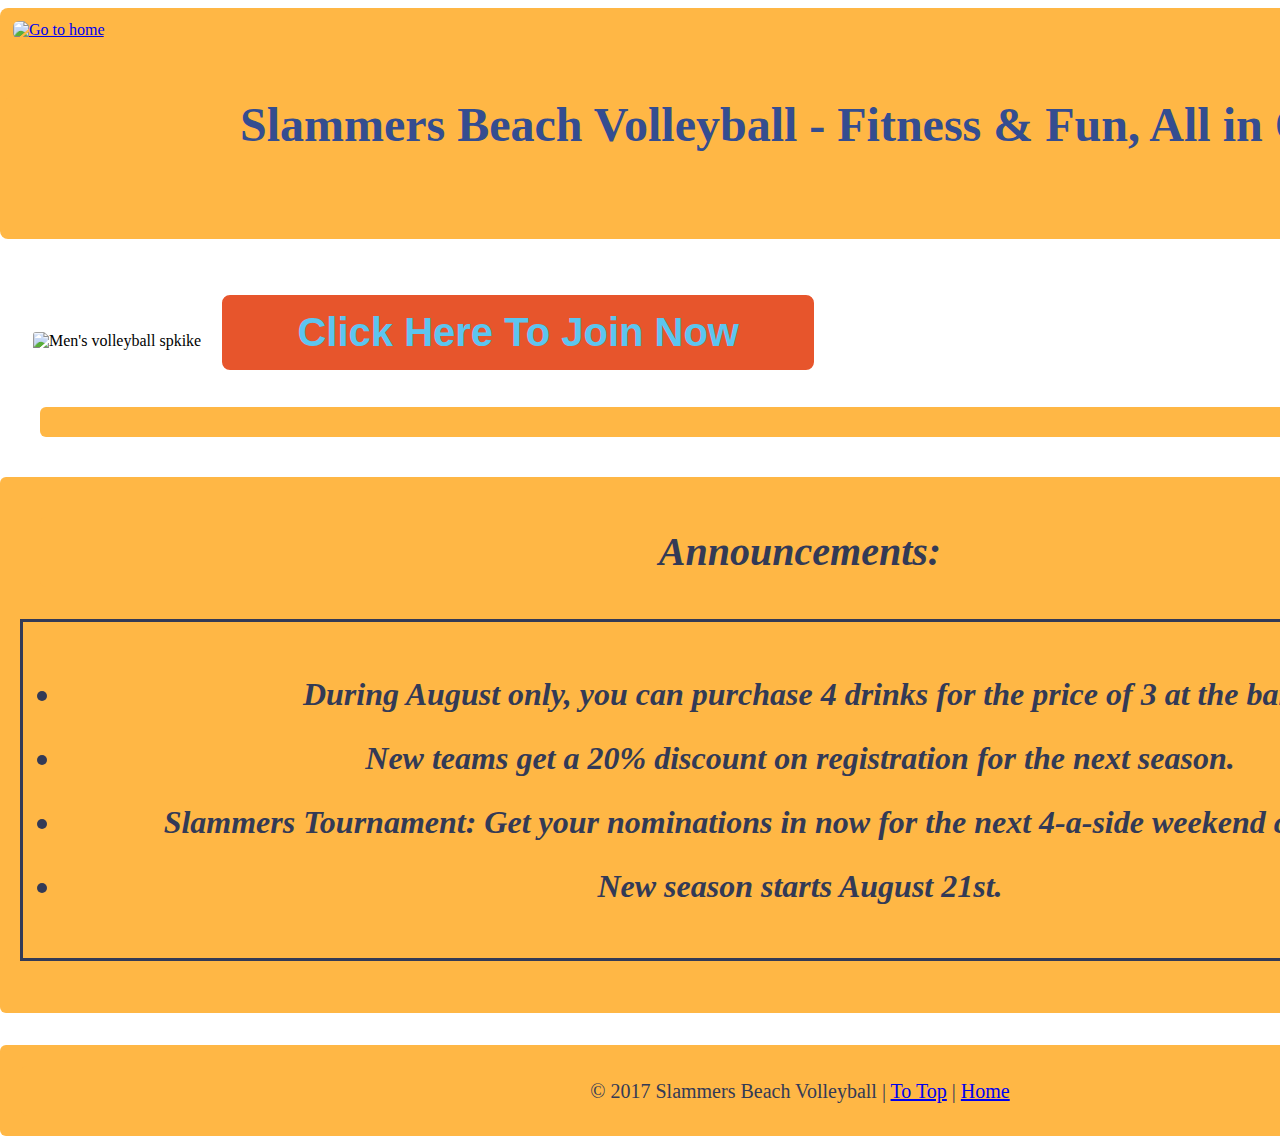
==== index.html @ 505a01a2 "Upadte files" ====
<!doctype html>
<html lang="en-AU">
<head>
	<title>Slammers Beach Volleyball - Home</title>
	<meta charset="utf-8">
	<link href="mainstyle.css" rel="stylesheet" type="text/css"/>
    <style> 
        input[type=text] {
            width: 130px;
            margin-top: 40px;
            margin-right: 40px;
            box-sizing:content-box;
            border: 2px solid white;
            border-radius: 6px;
            float: right;                   
            color: #344D90; 
            font-size: 14px;
            background-color: white;
            background-image: url('searchicon.png');
            background-position: 10px 10px; 
            background-repeat: no-repeat;
            padding: 12px 40px 12px 40px;
            -webkit-transition: width 0.4s ease-in-out;
            transition: width 0.4s ease-in-out;
        }
        input[type=text]:focus {
            width: 40%;
        }
    </style>
</head>
<body class="container">
    <div class="header">
        <form>
            <input type="text" name="search" placeholder="Search..">
        </form>
            <a href="index.html">  
            <img src= "images/vector_volleyball.jpg" width="" height="" alt="Go to home"/></a>
        <h1>Slammers Beach Volleyball - Fitness & Fun, All in One</h1>        
        <nav class="nav">
            <a href="index.html">Home</a> |
            <a href="joinus.html">Join Us</a> |
			<a href="aboutvolleyball.html">About Volleyball</a>
        </nav>
	</div>
    <div id="sand">
        <img src= "images/spike.jpg" class="homepage" width="" height=""  alt="Men's volleyball spkike"/>         
      	<button type="button" class="button">Click Here To Join Now</button>
        <p></p>
    </div>
    <div class="announcements">        
        <P>Announcements:</P>
  		<ul>
  			<li>During August only, you can purchase 4 drinks for the price of 3 at the bar.</li>
  			<li>New teams get a 20% discount on registration for the next season.</li>
  			<li>Slammers Tournament: Get your nominations in now for the next 4-a-side weekend competition.</li>
            <li>New season starts August 21st.</li>
  		</ul>
    </div>
    <div id="footer">
        <p>&copy; 2017 Slammers Beach Volleyball  | <a href="#" target="_self">To Top</a> | <a href="#">Home</a> </p>
    </div>
</body>
</html>
---- mainstyle.css ----
<<<<<<< HEAD

@charset "utf-8";
/* CSS Document for Training Zone */                                                       /* Inherited properties (main ones): color
                                                                                                                                font-family, fonr-size, font-style, font-variant, font-weight, font, letter-spacing, 
                                                                                                                                line-height, orphans, text-align, text-indent, text-transform */
/* universal selectors                                                                                                          list-style-image, list-style-position, list-style-type, list-style                             
* {
    margin: 0;      This has a radical effect on the entire layout!!!!!                                                         N.B. font-size is inherited differently!!!!!
    padding: 0;                                                                                                                      default font-size is 16px   
}                                                                                                                                                                                                                             */                                                                                                                                 /*  p { font-size: 80%; } means the p element is 80% of 16 = 12.8px
/* body styles                                                                                                                         The calculated value of font-size is inherited , not the value itself  
This will remove any default margins and/or padding in browser.                                                                        i.e. 12.8px is inherited NOT 80%!!! 
*/
body {
    margin: 0;
    padding: 0;                                             /* ALWAYS set the font-size & font-family in body first!!!!! */
    font-family: lato, arial, helvetica, sans-serif;               /* font-size & font-family are inherited by ALL descendents */
    font-size: 90%; 
    background-image: url("images/sand.jpg");    
    background-color: #cccccc;                              /* This is more efficient than repeating font-size & font-family */    
}                                                           /* for all descendents; BUT this can be overidden for any element by
/* nav styles */                                            /* specifying a different font-size & font-family for that element */ 
nav {
    padding: 2em 2em;                                       /* padding of 2em top & bottom and 2em left & right */
    color: #344D90;
    background: #FFB745;    
    text-align: right;
    border-top-left-radius: 0px;
    border-top-right-radius: 0px;
    border-bottom-left-radius: 6px;
    border-bottom-right-radius: 6px;
    }
nav ul li {
    display:inline;
    margin-right: 5em;
}
nav a {
    color: #344D90;
    background: #FFB745;
    text-decoration: none;
    padding: 5px;
    width: 30em;
    margin-right: auto;
    margin-left: auto;
    border-radius: 4px;
}
nav a:visited {                                             /* looks for any "a' element that has been clicked on by the user */
    color: #E7552C;
} 
nav a:focus {
    color: black
}
nav a:hover {
    color: white;
}
nav a:active {
    color: deepskyblue
}
/* link pseudo class selectors
These are written in the following order:
a:link
a:visited
a:focus
a:hover
a:active    
*/
a:link {
                                                        /* looks for any "a' element that is a 'link' i.e. href values */
}
a:visited {                                             /* looks for any "a' element that has been clicked on by the user */
     
}
a:focus {                                               /* styles any element in focus i.e. user has tabbed to that element; important for keyboard users!!! */
   
}
a:hover {                                               /* styles any element that user has rolled over with mouse */
    
}                                    
a:active {                                              /* styles any element usually an 'a' element that has JUST been clicked on by the user */
                                       
}
/* heading styles */
h1 {
    display: inline-block;
    margin: 0;   
    font-size: 3em;
    text-align: center;
    color: #344D90;
    background: #FFB745;
    font-weight: bold;
    width: 100%; 
    border-top-left-radius: 6px;
    border-top-right-radius: 6px;
    border-bottom-left-radius: 0px;
    border-bottom-right-radius: 0px;
}
h2 {
    font-size: 3em;
    text-align: center;
    color: #344D90;
	background: #E7552C;
    font-weight: bold;
	width: 60%;
	float: inherit;		
    padding: 5px;
    border-radius: 6px;
}
h4 {
	font-size: 1.5em;
    text-align: center;
    color: #344D90;
	background: #E7552C;
	width: 18%;	
	padding: 10px;
    margin: 20px;
	border-radius: 6px;
}
/* unordered list styles */
ul {
    border: 3px solid;
    color: #333A56;
    font-weight: 700;
    font-style: italic;
    line-height: 2em;
    padding: 40px;
    }
/* paragraph styles */
p {
   line-height: 1em;
   font-size: 1.25em;
   color: #333A56;
   background: #FFB745; 	
   padding: 15px;
   margin: 20px;
   border-radius: 6px;
   	
}
/* class selectors */           

.container {
    width: 100em;
    margin-left: auto;          /* This centres the container in the viewport */
	margin-right: auto; 
}   
.main {
    display:inline-block;
	font-size: 2em;
    color: #344D90;     
    text-align: center;
	border-radius: 8px;
    padding: 5px;
    margin-bottom: 2em:
}
.header {
    margin-bottom: 2em;    
    background: #FFB745; 
    text-align: left;
    border-radius: 8px;
    padding: 5px;
}
.announcements {
    color: #344D90;
    background: #FFB745;
    font-size: 200%;
    font-weight: 900;
    font-style: italic;
    text-align: center;
    line-height: 1.5em;
    padding: 20px;
    align-items: left;
    margin-bottom: 1em;
    border-radius: 6px;
}
#sand {
  border: none;
  padding: 20px;
  background-image: url("images/sand.jpg");
  border-radius: 6px;  
  }
.homepage {
  display:inline-block;
  padding:5px;
  max-width:360px;
  max-height:240px;
  border-radius: 8px;
  margin-bottom: 2em;
}
.button {
    color: #5CC5EF;
    background-color: #E7552C;
    border: 4px solid white;
    padding: 15px 32px;
    text-align: center;
    align-items: center;
    text-decoration: none;
    display: inline-block;
    font-size: 40px;
    font-weight: 800;
    width: 600px;
    border-radius: 12px;
}
.button {
    -webkit-transition-duration: 0.4s; 
    transition-duration: 0.4s;
}
.button:hover {
    background-color: white; 
    color: #333A56;
}
.button:active {
  background-color: steelblue;
  box-shadow: 0 5px #666;
  transform: translateY(8px);
}
.contactlist {
    color: #344D90;
    background: #E8E8E8;
    font-size: 110%;
    font-weight: 900;
    font-style: italic;
    text-align: left;
    line-height: 2em;
    padding: 10px;
    width: 600px;
    margin-left: auto;
    margin-right: auto;
    border-radius: 8px;
}     
img {
  margin: 0.5em;
  border-radius: 6px;
}    
/* id styles */
#footer {
    color: #344D90;
    background: #FFB745;
    font-size: 1em;
    text-align: center;
    align-items: center;   
    padding: 0.5px;
    border-radius: 6px;
}

/* adjacent sibling selector
h1 + h2 {                     Only affects h2 that comes directly after h1
    margin-top: 2em; 

}
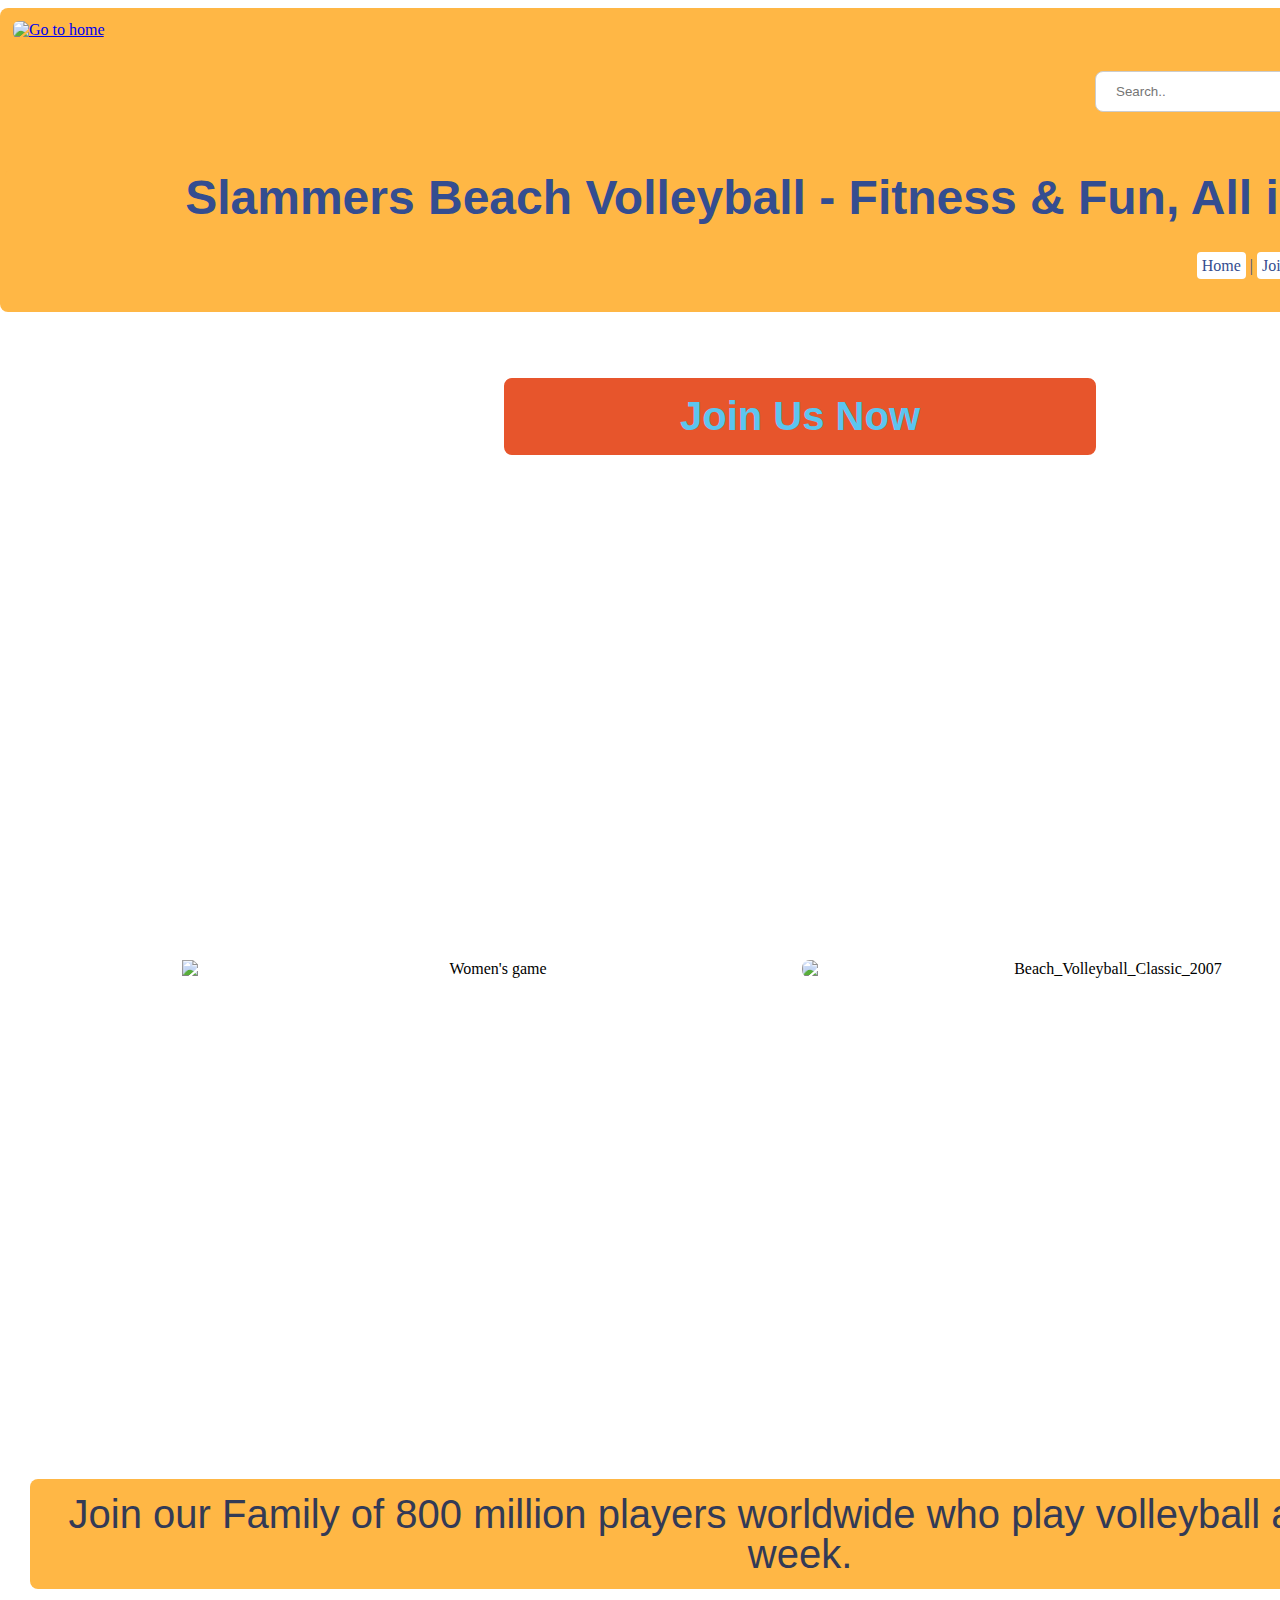
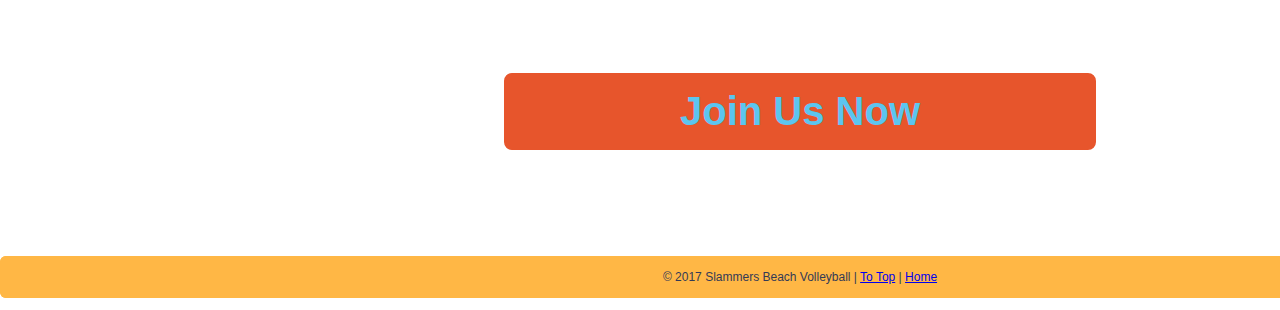
==== commit 9b0dfd9f: "Update files plus add new HTML file" ====
--- a/index.html
+++ b/index.html
@@ -4,29 +4,6 @@
 	<title>Slammers Beach Volleyball - Home</title>
 	<meta charset="utf-8">
 	<link href="mainstyle.css" rel="stylesheet" type="text/css"/>
-    <style> 
-        input[type=text] {
-            width: 130px;
-            margin-top: 40px;
-            margin-right: 40px;
-            box-sizing:content-box;
-            border: 2px solid white;
-            border-radius: 6px;
-            float: right;                   
-            color: #344D90; 
-            font-size: 14px;
-            background-color: white;
-            background-image: url('searchicon.png');
-            background-position: 10px 10px; 
-            background-repeat: no-repeat;
-            padding: 12px 40px 12px 40px;
-            -webkit-transition: width 0.4s ease-in-out;
-            transition: width 0.4s ease-in-out;
-        }
-        input[type=text]:focus {
-            width: 40%;
-        }
-    </style>
 </head>
 <body class="container">
     <div class="header">
@@ -34,28 +11,25 @@
             <input type="text" name="search" placeholder="Search..">
         </form>
             <a href="index.html">  
-            <img src= "images/vector_volleyball.jpg" width="" height="" alt="Go to home"/></a>
+            <img src= "images/vector_volleyball.jpg" class="imageHeader" width="" height="" alt="Go to home"/></a>
         <h1>Slammers Beach Volleyball - Fitness & Fun, All in One</h1>        
         <nav class="nav">
             <a href="index.html">Home</a> |
             <a href="joinus.html">Join Us</a> |
+            <a href="whocanplay.html">Who can play?</a> |
+            
 			<a href="aboutvolleyball.html">About Volleyball</a>
         </nav>
 	</div>
-    <div id="sand">
-        <img src= "images/spike.jpg" class="homepage" width="" height=""  alt="Men's volleyball spkike"/>         
-      	<button type="button" class="button">Click Here To Join Now</button>
-        <p></p>
+    <div class="sandBackground">
+        <button type="button" class="button">Join Us Now</button>
+        <img src= "images/game.jpg " class="imageHomepage" width="450" height="675" alt="Women's game"/>
+        <img src= "images/600px-Beach_Volleyball_Classic_2007_(1444259070).jpg " class="imageHomepage" width="" height="" alt="Beach_Volleyball_Classic_2007"/>
+        <p class="homepage">Join our Family of 800 million players worldwide who play volleyball at least once a week.</p>
+
+        <button type="button" class="button">Join Us Now</button>
     </div>
-    <div class="announcements">        
-        <P>Announcements:</P>
-  		<ul>
-  			<li>During August only, you can purchase 4 drinks for the price of 3 at the bar.</li>
-  			<li>New teams get a 20% discount on registration for the next season.</li>
-  			<li>Slammers Tournament: Get your nominations in now for the next 4-a-side weekend competition.</li>
-            <li>New season starts August 21st.</li>
-  		</ul>
-    </div>
+
     <div id="footer">
         <p>&copy; 2017 Slammers Beach Volleyball  | <a href="#" target="_self">To Top</a> | <a href="#">Home</a> </p>
     </div>
--- a/mainstyle.css
+++ b/mainstyle.css
@@ -24,10 +24,10 @@
 nav {
     padding: 2em 2em;                                       /* padding of 2em top & bottom and 2em left & right */
     color: #344D90;
-    background: #FFB745;    
+    background: #FFB745;
     text-align: right;
-    border-top-left-radius: 0px;
-    border-top-right-radius: 0px;
+    border-top-left-radius: 0;
+    border-top-right-radius: 0;
     border-bottom-left-radius: 6px;
     border-bottom-right-radius: 6px;
     }
@@ -37,7 +37,7 @@
 }
 nav a {
     color: #344D90;
-    background: #FFB745;
+    background: white;
     text-decoration: none;
     padding: 5px;
     width: 30em;
@@ -52,39 +52,17 @@
     color: black
 }
 nav a:hover {
-    color: white;
+    color: #344D90;
 }
 nav a:active {
     color: deepskyblue
 }
-/* link pseudo class selectors
-These are written in the following order:
-a:link
-a:visited
-a:focus
-a:hover
-a:active    
-*/
-a:link {
-                                                        /* looks for any "a' element that is a 'link' i.e. href values */
-}
-a:visited {                                             /* looks for any "a' element that has been clicked on by the user */
-     
-}
-a:focus {                                               /* styles any element in focus i.e. user has tabbed to that element; important for keyboard users!!! */
-   
-}
-a:hover {                                               /* styles any element that user has rolled over with mouse */
-    
-}                                    
-a:active {                                              /* styles any element usually an 'a' element that has JUST been clicked on by the user */
-                                       
-}
 /* heading styles */
 h1 {
     display: inline-block;
     margin: 0;   
     font-size: 3em;
+    font-family: lato, arial, helvetica, sans-serif;
     text-align: center;
     color: #344D90;
     background: #FFB745;
@@ -92,12 +70,15 @@
     width: 100%; 
     border-top-left-radius: 6px;
     border-top-right-radius: 6px;
-    border-bottom-left-radius: 0px;
-    border-bottom-right-radius: 0px;
+    border-bottom-left-radius: 0;
+    border-bottom-right-radius: 0;
 }
 h2 {
+    display: inline-block;
     font-size: 3em;
-    text-align: center;
+    font-family: lato, arial, helvetica, sans-serif;
+    text-align: center;
+    align-items: center;
     color: #344D90;
 	background: #E7552C;
     font-weight: bold;
@@ -106,8 +87,20 @@
     padding: 5px;
     border-radius: 6px;
 }
+h3 {
+    font-size: 2em;
+    font-family: lato, arial, helvetica, sans-serif;
+    text-align: center;
+    color: #FFB745;
+    background: #344D90;
+    font-weight: bold;
+    width: 60%;
+    padding: 5px;
+    border-radius: 6px;
+}
 h4 {
 	font-size: 1.5em;
+    font-family: lato, arial, helvetica, sans-serif;
     text-align: center;
     color: #344D90;
 	background: #E7552C;
@@ -118,24 +111,27 @@
 }
 /* unordered list styles */
 ul {
-    border: 3px solid;
+    border: 6px solid;
     color: #333A56;
-    font-weight: 700;
+    font-weight: 800;
     font-style: italic;
-    line-height: 2em;
+    line-height: 1.5em;
     padding: 40px;
     }
 /* paragraph styles */
 p {
-   line-height: 1em;
-   font-size: 1.25em;
-   color: #333A56;
-   background: #FFB745; 	
-   padding: 15px;
-   margin: 20px;
-   border-radius: 6px;
-   	
-}
+    display: block;
+    align-items: center;
+    line-height: 1em;
+    font-size: 1.25em;
+    font-family: lato, arial, helvetica, sans-serif;
+    color: #333A56;
+    background: #FFB745;
+    padding: 15px;
+    margin-left: auto;
+    margin-right: auto;
+    border-radius: 6px;
+   	}
 /* class selectors */           
 
 .container {
@@ -148,9 +144,10 @@
 	font-size: 2em;
     color: #344D90;     
     text-align: center;
+    align-content: center;
 	border-radius: 8px;
     padding: 5px;
-    margin-bottom: 2em:
+    margin-bottom: 2em;
 }
 .header {
     margin-bottom: 2em;    
@@ -159,42 +156,132 @@
     border-radius: 8px;
     padding: 5px;
 }
+.imageHeader {
+    width: 150px;
+    height: 100px;
+    border-radius: 6px;
+}
 .announcements {
     color: #344D90;
     background: #FFB745;
     font-size: 200%;
     font-weight: 900;
     font-style: italic;
-    text-align: center;
-    line-height: 1.5em;
+    font-family: lato, arial, helvetica, sans-serif;
+    text-align: left;
+    line-height: 1em;
     padding: 20px;
     align-items: left;
+    margin-top: 1em;
     margin-bottom: 1em;
-    border-radius: 6px;
-}
-#sand {
-  border: none;
-  padding: 20px;
-  background-image: url("images/sand.jpg");
-  border-radius: 6px;  
+    border-radius: 12px;
+}
+.imageAboutVolleyball {
+    display: inline-block;
+    align-content: center;
+    border-radius: 6px;
+    margin-left: auto;
+    margin-right: auto;
+}
+.sandBackground {
+    display: block;
+    border: none;
+    padding: 30px;
+    text-align: center;
+    background-image: url("images/sand.jpg");
+    border-radius: 12px;
+    margin-bottom: 2em;
   }
+.imageHomepage {
+    display: inline-block;
+    width: 40%;
+    height: 40%;
+    border-radius: 8px;
+    margin-left: auto;
+    margin-right: auto;
+}
+.netBackground {
+    display: block;
+    border: 40px;
+    padding: 30px;
+    align-content: center;
+    background-image: url("images/beachNet.jpg");
+    border-radius: 12px;
+    margin-bottom: 2em;
+}
 .homepage {
-  display:inline-block;
-  padding:5px;
-  max-width:360px;
-  max-height:240px;
-  border-radius: 8px;
-  margin-bottom: 2em;
+    font-size: 2.5em;
+    margin-left: auto;
+    margin-right: auto;
+    text-align: center;
+    border-radius: 8px;
+    margin-bottom: 2em;
+}
+form {
+    width:500px;
+    margin:50px auto;
+    float: right;
+}
+.search {
+    padding:8px 15px;
+    background:rgba(50, 50, 50, 0.2);
+    border:0px solid #dbdbdb;
 }
 .button {
+
+    padding:6px 15px;
+    left:-8px;
+    border:2px solid #207cca;
+    background-color:#207cca;
+    color:#fafafa;
+}
+.button:hover  {
+    background-color:#fafafa;
+    color:#207cca;
+}
+input[type=text], select {
+    width: 40%;
+    padding: 12px 20px;
+    margin: 8px 0;
+    display: inline-block;
+    border: 1px solid #ccc;
+    border-radius: 8px;
+    box-sizing: border-box;
+}
+input[type=submit] {
+    width: 100%;
+    background-color: #5CC5EF;
+    color: white;
+    padding: 14px 20px;
+    margin: 8px 0;
+    border: none;
+    border-radius: 4px;
+    cursor: pointer;
+}
+input[type=submit]:hover {
+    background-color: #344D90;
+}
+.form {
+    margin-bottom: 2em;
+    color: #E7552C;
+    background: #E7552C;
+    text-align: left;
+    border-radius: 8px;
+    padding: 5px;
+    width: 40%;'
+}
+.button {
+    display: block;
+    margin-left: auto;
+    margin-right: auto;
+    margin-bottom: 1em;
     color: #5CC5EF;
     background-color: #E7552C;
     border: 4px solid white;
-    padding: 15px 32px;
+    padding: 16px 32px;
     text-align: center;
     align-items: center;
     text-decoration: none;
-    display: inline-block;
     font-size: 40px;
     font-weight: 800;
     width: 600px;
@@ -228,17 +315,18 @@
     border-radius: 8px;
 }     
 img {
-  margin: 0.5em;
-  border-radius: 6px;
+    margin: 0.5em;
+    border-radius: 6px;
+    align-content: center;
+
 }    
 /* id styles */
 #footer {
     color: #344D90;
     background: #FFB745;
-    font-size: 1em;
-    text-align: center;
-    align-items: center;   
-    padding: 0.5px;
+    font-size: 0.6em;
+    text-align: center;
+    align-items: center;
     border-radius: 6px;
 }
 
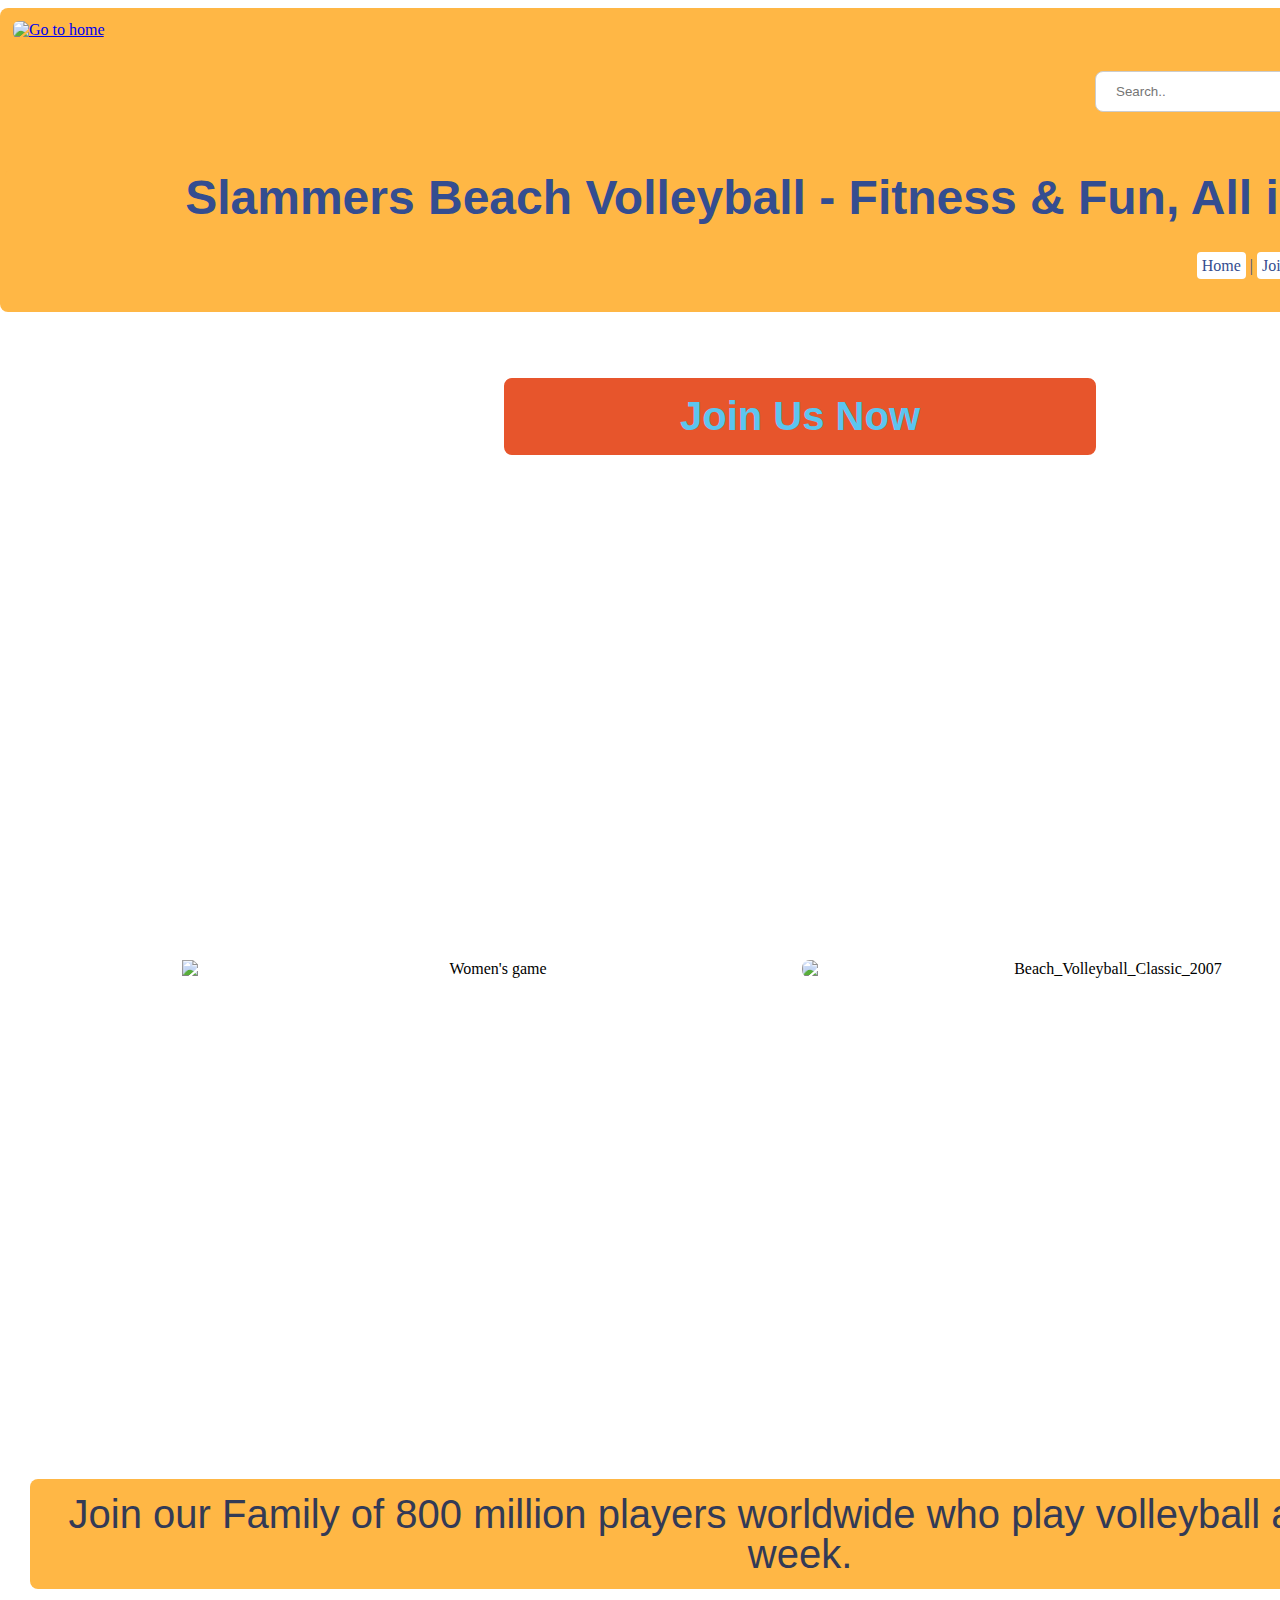
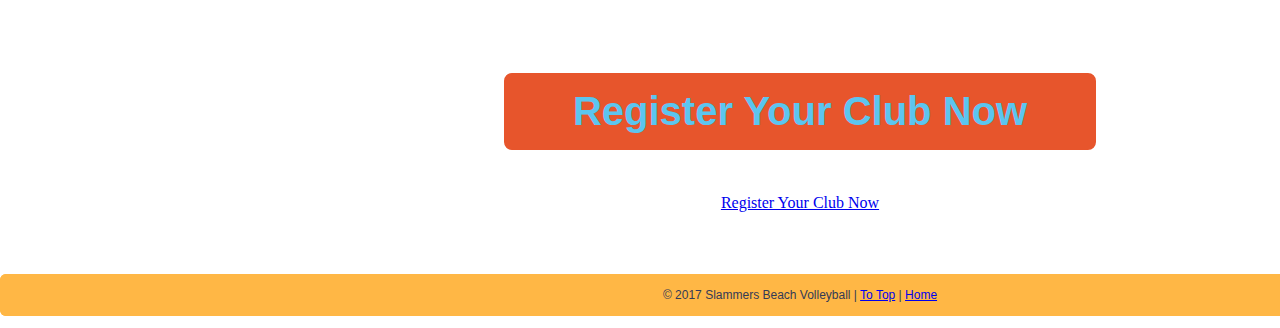
==== commit 6035327d: "Update files; add form to joinus.hml" ====
--- a/index.html
+++ b/index.html
@@ -17,7 +17,7 @@
             <a href="index.html">Home</a> |
             <a href="joinus.html">Join Us</a> |
             <a href="whocanplay.html">Who can play?</a> |
-            
+
 			<a href="aboutvolleyball.html">About Volleyball</a>
         </nav>
 	</div>
@@ -27,11 +27,12 @@
         <img src= "images/600px-Beach_Volleyball_Classic_2007_(1444259070).jpg " class="imageHomepage" width="" height="" alt="Beach_Volleyball_Classic_2007"/>
         <p class="homepage">Join our Family of 800 million players worldwide who play volleyball at least once a week.</p>
 
-        <button type="button" class="button">Join Us Now</button>
+        <button type="button" class="button" >Register Your Club Now</button>
+        <a href="http://google.com" class="btn btn-default">Register Your Club Now</a>
     </div>
 
     <div id="footer">
-        <p>&copy; 2017 Slammers Beach Volleyball  | <a href="#" target="_self">To Top</a> | <a href="#">Home</a> </p>
+        <p>&copy; 2017 Slammers Beach Volleyball  | <a href="#" target="_self">To Top</a> | <a href="#" target="_self">Home</a> </p>
     </div>
 </body>
 </html>
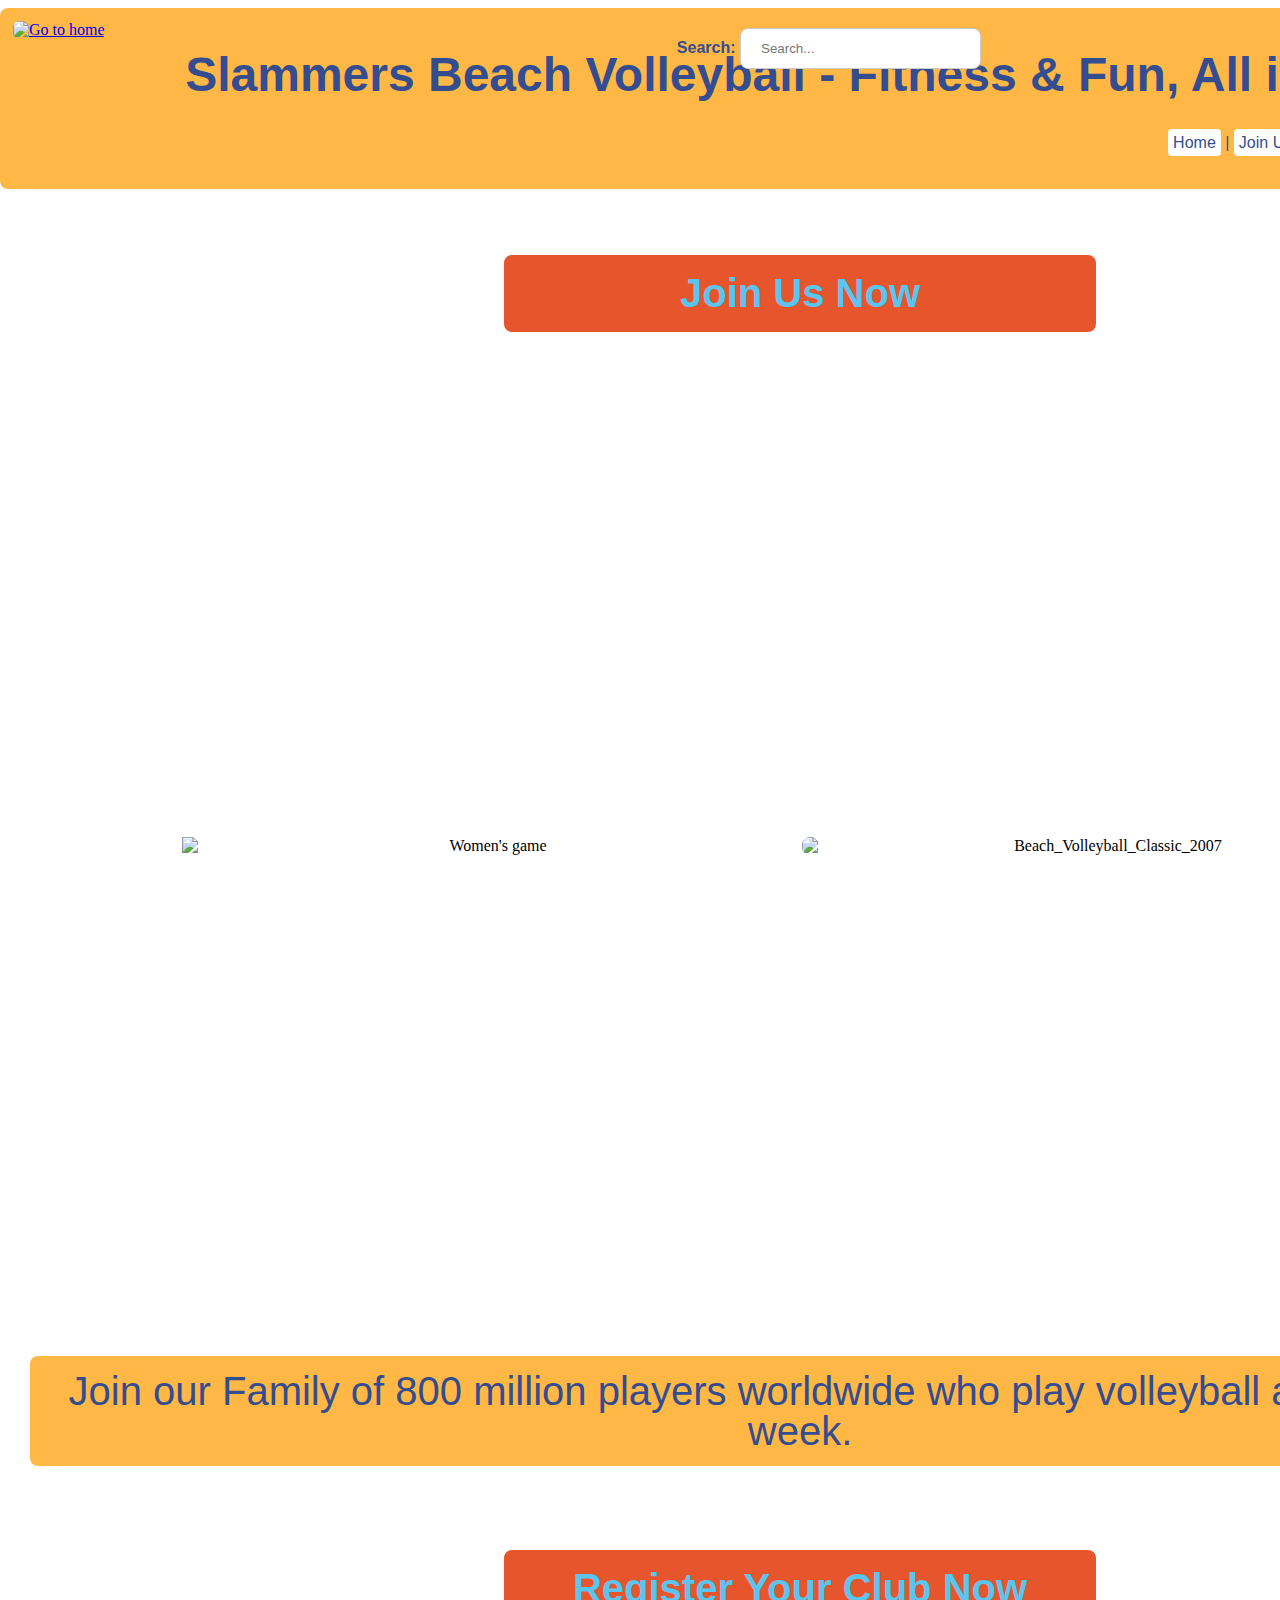
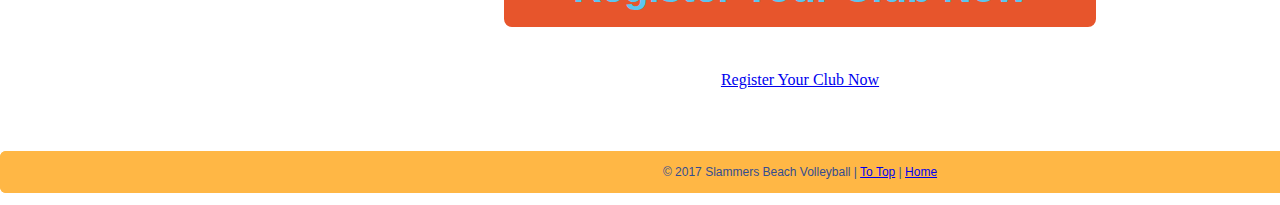
==== commit c03e9674: "Update files; search bar in header" ====
--- a/index.html
+++ b/index.html
@@ -7,17 +7,19 @@
 </head>
 <body class="container">
     <div class="header">
-        <form>
-            <input type="text" name="search" placeholder="Search..">
+        <form method="get" action="http://www.google.com/search">
+            <div id="search">
+                <label for="q">Search:</label>
+                <input id="q" name="q" placeholder="Search..." size="60" maxlength="255" value="" type="text" />
+            </div>
         </form>
-            <a href="index.html">  
+        <a href="index.html">
             <img src= "images/vector_volleyball.jpg" class="imageHeader" width="" height="" alt="Go to home"/></a>
         <h1>Slammers Beach Volleyball - Fitness & Fun, All in One</h1>        
         <nav class="nav">
             <a href="index.html">Home</a> |
             <a href="joinus.html">Join Us</a> |
             <a href="whocanplay.html">Who can play?</a> |
-
 			<a href="aboutvolleyball.html">About Volleyball</a>
         </nav>
 	</div>
--- a/mainstyle.css
+++ b/mainstyle.css
@@ -1,4 +1,4 @@
-<<<<<<< HEAD
+<<<< HEAD
 
 @charset "utf-8";
 /* CSS Document for Training Zone */                                                       /* Inherited properties (main ones): color
@@ -16,21 +16,21 @@
     margin: 0;
     padding: 0;                                             /* ALWAYS set the font-size & font-family in body first!!!!! */
     font-family: lato, arial, helvetica, sans-serif;               /* font-size & font-family are inherited by ALL descendents */
-    font-size: 90%; 
-    background-image: url("images/sand.jpg");    
-    background-color: #cccccc;                              /* This is more efficient than repeating font-size & font-family */    
+    font-size: 90%;
+    /* This is more efficient than repeating font-size & font-family */
+    background: #cccccc url("images/sand.jpg");
+    width: 1152px;
+    height: 864px;
 }                                                           /* for all descendents; BUT this can be overidden for any element by
 /* nav styles */                                            /* specifying a different font-size & font-family for that element */ 
 nav {
     padding: 2em 2em;                                       /* padding of 2em top & bottom and 2em left & right */
     color: #344D90;
     background: #FFB745;
+    font-family: lato, arial, helvetica, sans-serif;
     text-align: right;
-    border-top-left-radius: 0;
-    border-top-right-radius: 0;
-    border-bottom-left-radius: 6px;
-    border-bottom-right-radius: 6px;
-    }
+    border-radius: 0 0 12px 12px;
+}
 nav ul li {
     display:inline;
     margin-right: 5em;
@@ -88,15 +88,15 @@
     border-radius: 6px;
 }
 h3 {
-    font-size: 2em;
-    font-family: lato, arial, helvetica, sans-serif;
-    text-align: center;
-    color: #FFB745;
-    background: #344D90;
+    font-size: 1.5em;
+    font-family: lato, arial, helvetica, sans-serif;
+    text-align: left;
+    color:#344D90;
+    background: #FFB745;
     font-weight: bold;
-    width: 60%;
-    padding: 5px;
-    border-radius: 6px;
+    width: 100%;
+    padding: 5px;
+    border-radius: 8px;
 }
 h4 {
 	font-size: 1.5em;
@@ -111,12 +111,12 @@
 }
 /* unordered list styles */
 ul {
-    border: 6px solid;
-    color: #333A56;
+    border: 4px #344D90 solid;
+    padding: 30px;
+    color: #344D90;
     font-weight: 800;
     font-style: italic;
     line-height: 1.5em;
-    padding: 40px;
     }
 /* paragraph styles */
 p {
@@ -125,119 +125,40 @@
     line-height: 1em;
     font-size: 1.25em;
     font-family: lato, arial, helvetica, sans-serif;
-    color: #333A56;
+    color: #344D90;
     background: #FFB745;
     padding: 15px;
     margin-left: auto;
     margin-right: auto;
     border-radius: 6px;
    	}
-/* class selectors */           
-
-.container {
-    width: 100em;
-    margin-left: auto;          /* This centres the container in the viewport */
-	margin-right: auto; 
-}   
-.main {
-    display:inline-block;
-	font-size: 2em;
-    color: #344D90;     
-    text-align: center;
-    align-content: center;
-	border-radius: 8px;
-    padding: 5px;
-    margin-bottom: 2em;
-}
-.header {
-    margin-bottom: 2em;    
-    background: #FFB745; 
-    text-align: left;
-    border-radius: 8px;
-    padding: 5px;
-}
-.imageHeader {
-    width: 150px;
-    height: 100px;
-    border-radius: 6px;
-}
-.announcements {
-    color: #344D90;
-    background: #FFB745;
-    font-size: 200%;
-    font-weight: 900;
-    font-style: italic;
-    font-family: lato, arial, helvetica, sans-serif;
-    text-align: left;
-    line-height: 1em;
-    padding: 20px;
-    align-items: left;
-    margin-top: 1em;
-    margin-bottom: 1em;
-    border-radius: 12px;
-}
-.imageAboutVolleyball {
-    display: inline-block;
-    align-content: center;
-    border-radius: 6px;
-    margin-left: auto;
-    margin-right: auto;
-}
-.sandBackground {
-    display: block;
-    border: none;
-    padding: 30px;
-    text-align: center;
-    background-image: url("images/sand.jpg");
-    border-radius: 12px;
-    margin-bottom: 2em;
-  }
-.imageHomepage {
-    display: inline-block;
-    width: 40%;
-    height: 40%;
-    border-radius: 8px;
-    margin-left: auto;
-    margin-right: auto;
-}
-.netBackground {
-    display: block;
-    border: 40px;
-    padding: 30px;
-    align-content: center;
-    background-image: url("images/beachNet.jpg");
-    border-radius: 12px;
-    margin-bottom: 2em;
-}
-.homepage {
-    font-size: 2.5em;
-    margin-left: auto;
-    margin-right: auto;
-    text-align: center;
-    border-radius: 8px;
-    margin-bottom: 2em;
-}
-form {
-    width:500px;
-    margin:50px auto;
-    float: right;
-}
-.search {
-    padding:8px 15px;
-    background:rgba(50, 50, 50, 0.2);
-    border:0px solid #dbdbdb;
-}
-.button {
-
-    padding:6px 15px;
-    left:-8px;
-    border:2px solid #207cca;
-    background-color:#207cca;
-    color:#fafafa;
-}
-.button:hover  {
-    background-color:#fafafa;
-    color:#207cca;
+form.register {
+    display: block;
+    color: #344D90;
+    background: #FFB745;
+    font-family: lato, arial, helvetica, sans-serif;
+    margin-bottom: 2em;
+    text-align: left;
+    border-radius: 8px;
+    padding: 10px;
+    width: 48%;
+}
+form.register fieldset {
+    border: 4px #344D90 solid;
+    padding: 30px;
+}
+form.register legend {
+    font-weight: bold;
+    font-size: 2em;
+}
+form.register label {
+    font-size: 1.2em;
+    padding-right: 60px;
+}
+form.register label.fixedwidth {
+    display: block;
+    width: 240px;
+    float: left;
 }
 input[type=text], select {
     width: 40%;
@@ -250,7 +171,7 @@
 }
 input[type=submit] {
     width: 100%;
-    background-color: #5CC5EF;
+    background-color: #344D90;
     color: white;
     padding: 14px 20px;
     margin: 8px 0;
@@ -259,16 +180,109 @@
     cursor: pointer;
 }
 input[type=submit]:hover {
-    background-color: #344D90;
-}
-.form {
-    margin-bottom: 2em;
-    color: #E7552C;
-    background: #E7552C;
-    text-align: left;
-    border-radius: 8px;
-    padding: 5px;
-    width: 40%;'
+    background-color: #5CC5EF;
+}
+/* class selectors */           
+
+.container {
+    width: 100em;
+    margin-left: auto;          /* This centres the container in the viewport */
+	margin-right: auto; 
+}   
+/*.main {
+    display:inline-block;
+	font-size: 2em;
+    color: #344D90;     
+    text-align: center;
+    align-content: center;
+	border-radius: 8px;
+    padding: 5px;
+    margin-bottom: 2em;
+}*/
+.header {
+    display: block;
+    margin-bottom: 2em;    
+    background: #FFB745; 
+    text-align: left;
+    border-radius: 8px;
+    padding: 5px;
+}
+.imageHeader {
+    width: 150px;
+    height: 100px;
+    border-radius: 6px;
+}
+.guidelineslist {
+    color: #344D90;
+    background: #FFB745;
+    font-size: 1em;
+    font-weight: 900;
+    font-style: italic;
+    font-family: lato, arial, helvetica, sans-serif;
+    text-align: left;
+    line-height: 1em;
+    padding: 30px;
+    align-items: left;
+    margin-top: 1em;
+    margin-bottom: 1em;
+    border-radius: 12px;
+}
+.imageAboutVolleyball {
+    display: inline-block;
+    align-content: center;
+    border-radius: 6px;
+    margin-left: auto;
+    margin-right: auto;
+}
+.sandBackground {
+    display: block;
+    border: none;
+    padding: 30px;
+    text-align: center;
+    background-image: url("images/sand.jpg");
+    border-radius: 12px;
+    margin-bottom: 2em;
+  }
+.imageHomepage {
+    display: inline-block;
+    width: 40%;
+    height: 40%;
+    border-radius: 8px;
+    margin-left: auto;
+    margin-right: auto;
+}
+.netBackground {
+    display: block;
+    border: 40px;
+    padding: 30px;
+    align-content: center;
+    background-image: url("images/beachNet.jpg");
+    border-radius: 12px;
+    margin-bottom: 2em;
+}
+.homepage {
+    font-size: 2.5em;
+    margin-left: auto;
+    margin-right: auto;
+    text-align: center;
+    border-radius: 8px;
+    margin-bottom: 2em;
+}
+.search {
+    padding:8px 15px;
+    background:rgba(50, 50, 50, 0.2);
+    border:0px solid #dbdbdb;
+}
+.button {
+    padding:6px 15px;
+    left:-8px;
+    border:2px solid #207cca;
+    background-color:#207cca;
+    color:#fafafa;
+}
+.button:hover  {
+    background-color:#fafafa;
+    color:#207cca;
 }
 .button {
     display: block;
@@ -302,17 +316,19 @@
 }
 .contactlist {
     color: #344D90;
-    background: #E8E8E8;
-    font-size: 110%;
+    background: #FFB745;
+    font-family: lato, arial, helvetica, sans-serif;
+    font-size: 1.8em;
     font-weight: 900;
     font-style: italic;
-    text-align: left;
-    line-height: 2em;
-    padding: 10px;
-    width: 600px;
-    margin-left: auto;
-    margin-right: auto;
-    border-radius: 8px;
+    float: right;
+    text-align: left;
+    line-height: 2.5em;
+    width: 45%;
+    margin-left: auto;
+    margin-right: auto;
+    border-radius: 8px;
+    padding: 30px;
 }     
 img {
     margin: 0.5em;
@@ -321,6 +337,15 @@
 
 }    
 /* id styles */
+#search {
+    position: absolute;
+    top: 20px;
+    right: 1px;
+    color: #344D90;
+    font-family: lato, arial, helvetica, sans-serif;
+    font-size: 1em;
+    font-weight: bold
+}
 #footer {
     color: #344D90;
     background: #FFB745;
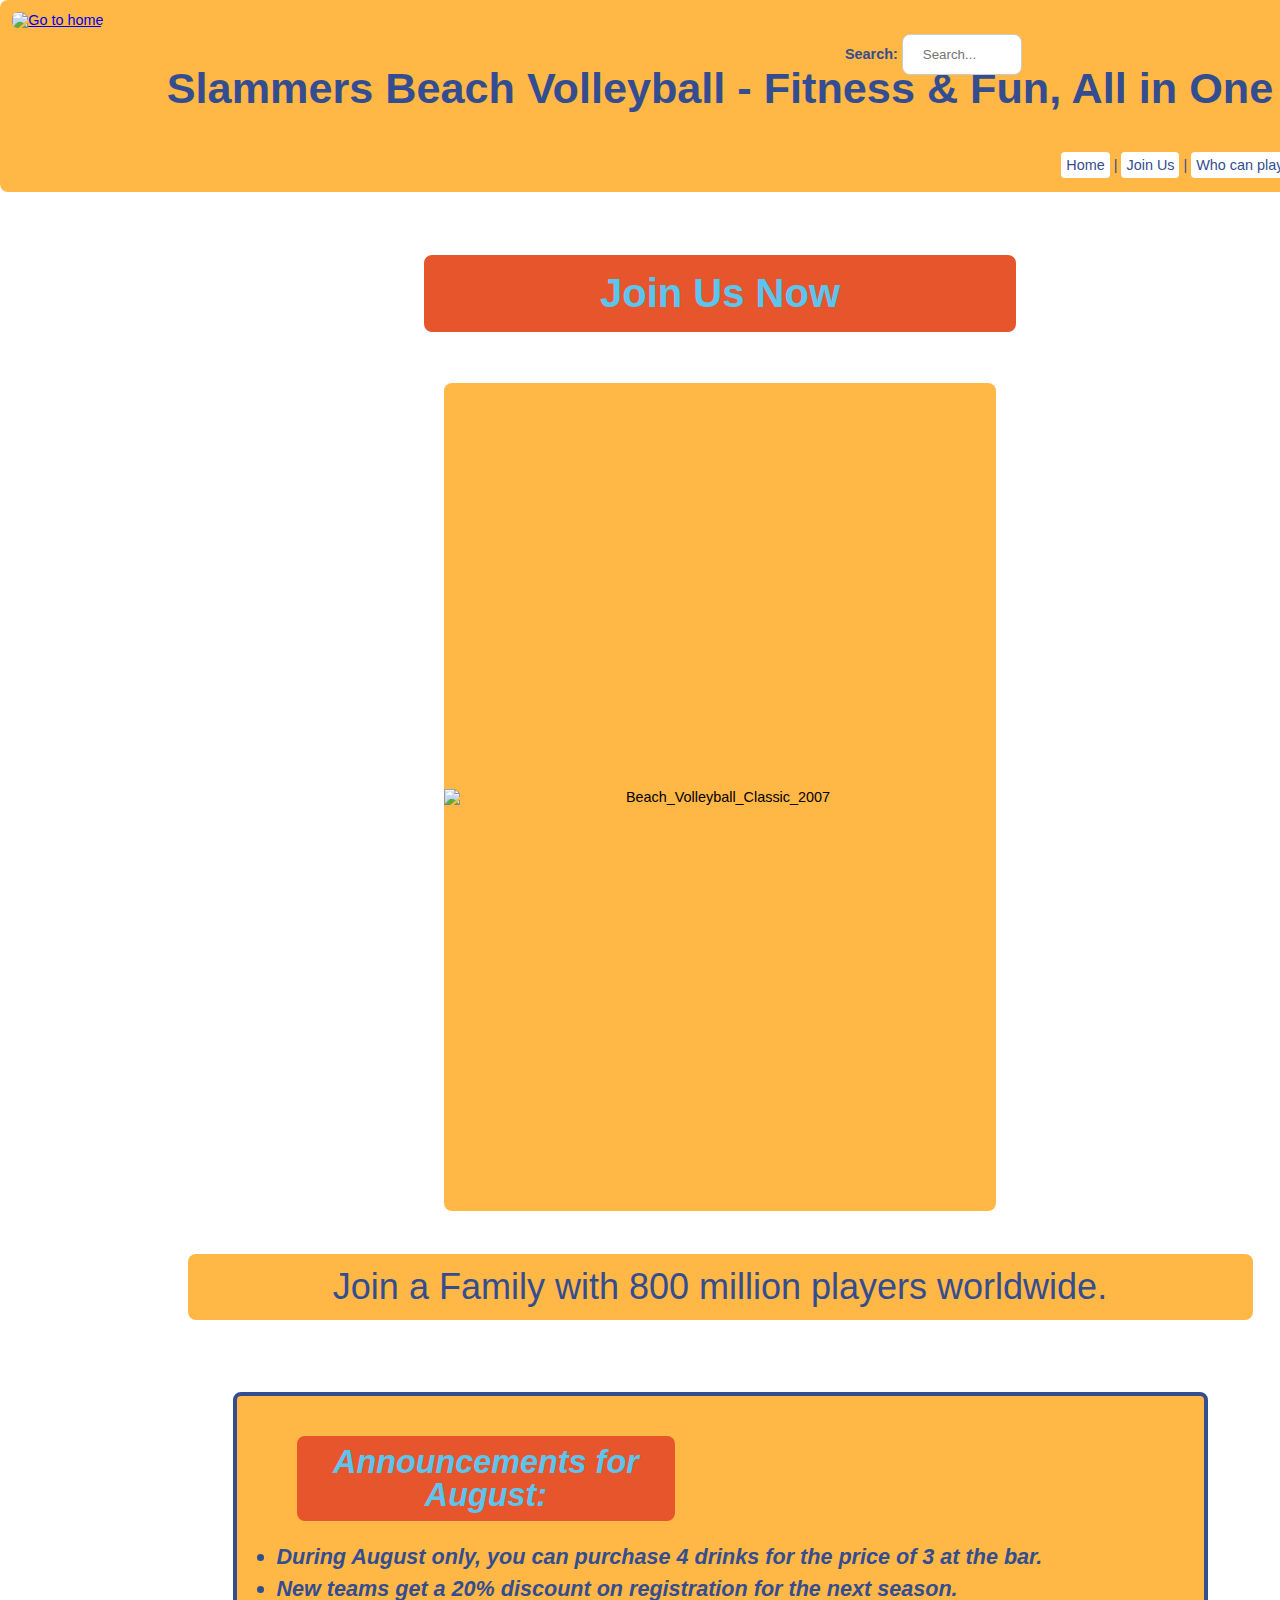
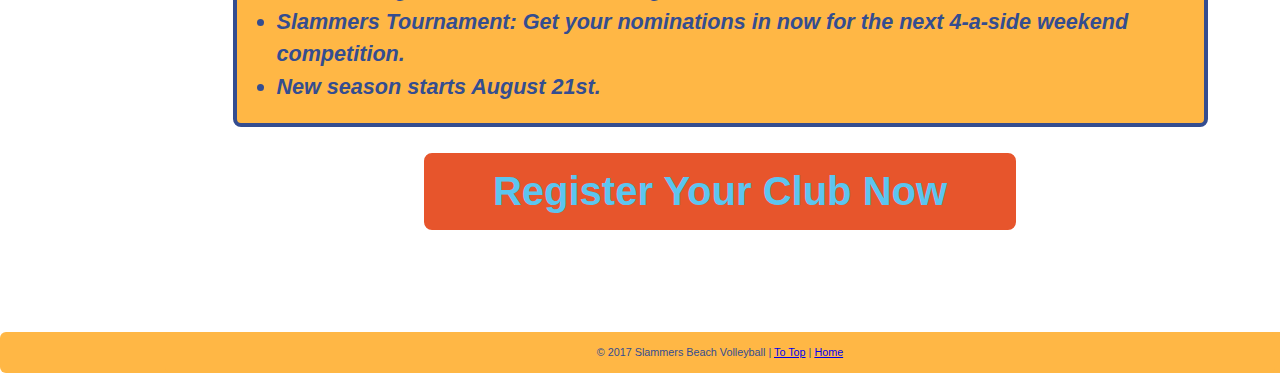
==== commit 0e04ab80: "Update files" ====
--- a/index.html
+++ b/index.html
@@ -1,40 +1,45 @@
 <!doctype html>
 <html lang="en-AU">
 <head>
-	<title>Slammers Beach Volleyball - Home</title>
-	<meta charset="utf-8">
-	<link href="mainstyle.css" rel="stylesheet" type="text/css"/>
+    <title>Slammers Beach Volleyball - Home</title>
+    <meta charset="utf-8">
+    <link href="mainstyle.css" rel="stylesheet" type="text/css"/>
 </head>
 <body class="container">
-    <div class="header">
-        <form method="get" action="http://www.google.com/search">
-            <div id="search">
-                <label for="q">Search:</label>
-                <input id="q" name="q" placeholder="Search..." size="60" maxlength="255" value="" type="text" />
-            </div>
-        </form>
-        <a href="index.html">
-            <img src= "images/vector_volleyball.jpg" class="imageHeader" width="" height="" alt="Go to home"/></a>
-        <h1>Slammers Beach Volleyball - Fitness & Fun, All in One</h1>        
-        <nav class="nav">
-            <a href="index.html">Home</a> |
-            <a href="joinus.html">Join Us</a> |
-            <a href="whocanplay.html">Who can play?</a> |
-			<a href="aboutvolleyball.html">About Volleyball</a>
-        </nav>
-	</div>
-    <div class="sandBackground">
-        <button type="button" class="button">Join Us Now</button>
-        <img src= "images/game.jpg " class="imageHomepage" width="450" height="675" alt="Women's game"/>
-        <img src= "images/600px-Beach_Volleyball_Classic_2007_(1444259070).jpg " class="imageHomepage" width="" height="" alt="Beach_Volleyball_Classic_2007"/>
-        <p class="homepage">Join our Family of 800 million players worldwide who play volleyball at least once a week.</p>
-
-        <button type="button" class="button" >Register Your Club Now</button>
-        <a href="http://google.com" class="btn btn-default">Register Your Club Now</a>
-    </div>
-
-    <div id="footer">
-        <p>&copy; 2017 Slammers Beach Volleyball  | <a href="#" target="_self">To Top</a> | <a href="#" target="_self">Home</a> </p>
-    </div>
+<div class="header">
+    <form method="get" action="http://www.google.com/search">
+        <div id="search">
+            <label for="q">Search:</label>
+            <input id="q" name="q" placeholder="Search..." size="60" maxlength="255" value="" type="text"/>
+        </div>
+    </form>
+    <a href="index.html">
+        <img src="images/vector_volleyball.png" class="imageHeader" title="Home page" width="300" height="200" alt="Go to home"/></a>
+    <h1>Slammers Beach Volleyball - Fitness & Fun, All in One</h1>
+    <nav class="nav">
+        <a href="index.html">Home</a> |
+        <a href="joinus.html">Join Us</a> |
+        <a href="whocanplay.html">Who can play?</a> |
+        <a href="aboutvolleyball.html">About Volleyball</a>
+    </nav>
+</div>
+<div class="netbackground">
+    <button type="button" class="button">Join Us Now</button>
+    <img src="images/600px-Beach_Volleyball_Classic_2007_(1444259070).jpg " title="Beach_Volleyball_Classic_2007" class="imageHomepage" width="600"
+         height="900" alt="Beach_Volleyball_Classic_2007"/>
+    <p class="homepage">Join a Family with 800 million players worldwide.</p>
+    <ul class="homepagelist">
+        <h5>Announcements for August:</h5>
+        <li>During August only, you can purchase 4 drinks for the price of 3 at the bar.</li>
+        <li>New teams get a 20% discount on registration for the next season.</li>
+        <li>Slammers Tournament: Get your nominations in now for the next 4-a-side weekend competition.</li>
+        <li>New season starts August 21st.</li>
+    </ul>
+    <button type="button" class="button">Register Your Club Now</button>
+</div>
+<div id="footer">
+    <p>&copy; 2017 Slammers Beach Volleyball | <a href="#" target="_self">To Top</a> | <a href="#"
+                                                                                          target="_self">Home</a></p>
+</div>
 </body>
 </html>
--- a/mainstyle.css
+++ b/mainstyle.css
@@ -1,35 +1,20 @@
-<<<< HEAD
-
 @charset "utf-8";
-/* CSS Document for Training Zone */                                                       /* Inherited properties (main ones): color
-                                                                                                                                font-family, fonr-size, font-style, font-variant, font-weight, font, letter-spacing, 
-                                                                                                                                line-height, orphans, text-align, text-indent, text-transform */
-/* universal selectors                                                                                                          list-style-image, list-style-position, list-style-type, list-style                             
-* {
-    margin: 0;      This has a radical effect on the entire layout!!!!!                                                         N.B. font-size is inherited differently!!!!!
-    padding: 0;                                                                                                                      default font-size is 16px   
-}                                                                                                                                                                                                                             */                                                                                                                                 /*  p { font-size: 80%; } means the p element is 80% of 16 = 12.8px
-/* body styles                                                                                                                         The calculated value of font-size is inherited , not the value itself  
-This will remove any default margins and/or padding in browser.                                                                        i.e. 12.8px is inherited NOT 80%!!! 
-*/
-body {
+/* CSS Document for Slammers Beach Volleyball website */                                                     
+body {                                                            
     margin: 0;
-    padding: 0;                                             /* ALWAYS set the font-size & font-family in body first!!!!! */
-    font-family: lato, arial, helvetica, sans-serif;               /* font-size & font-family are inherited by ALL descendents */
-    font-size: 90%;
-    /* This is more efficient than repeating font-size & font-family */
-    background: #cccccc url("images/sand.jpg");
+    padding: 0;                                           
+    font-family: lato, arial, helvetica, sans-serif;       
+    font-size: 90%;    
     width: 1152px;
     height: 864px;
-}                                                           /* for all descendents; BUT this can be overidden for any element by
-/* nav styles */                                            /* specifying a different font-size & font-family for that element */ 
+	background-image: url("images/sand.jpg");
+}  
+/* nav styles */                                         
 nav {
-    padding: 2em 2em;                                       /* padding of 2em top & bottom and 2em left & right */
-    color: #344D90;
-    background: #FFB745;
-    font-family: lato, arial, helvetica, sans-serif;
-    text-align: right;
-    border-radius: 0 0 12px 12px;
+    padding: 1em 1em;
+    color: #344D90;
+    background: #FFB745;
+	text-align: right;
 }
 nav ul li {
     display:inline;
@@ -45,7 +30,7 @@
     margin-left: auto;
     border-radius: 4px;
 }
-nav a:visited {                                             /* looks for any "a' element that has been clicked on by the user */
+nav a:visited {                                            
     color: #E7552C;
 } 
 nav a:focus {
@@ -60,36 +45,29 @@
 /* heading styles */
 h1 {
     display: inline-block;
-    margin: 0;   
+    border: 0;
     font-size: 3em;
-    font-family: lato, arial, helvetica, sans-serif;
-    text-align: center;
-    color: #344D90;
-    background: #FFB745;
+    text-align: center;
+    color: #344D90;
     font-weight: bold;
-    width: 100%; 
-    border-top-left-radius: 6px;
-    border-top-right-radius: 6px;
-    border-bottom-left-radius: 0;
-    border-bottom-right-radius: 0;
+    width: 100%;
+    border-radius: 8px;
 }
 h2 {
     display: inline-block;
     font-size: 3em;
-    font-family: lato, arial, helvetica, sans-serif;
-    text-align: center;
-    align-items: center;
+	text-align: center;
+	align-items: center;
     color: #344D90;
 	background: #E7552C;
     font-weight: bold;
-	width: 60%;
-	float: inherit;		
+	width: 75%;
     padding: 5px;
-    border-radius: 6px;
+    border: 3px white;
+    border-radius: 8px;
 }
 h3 {
-    font-size: 1.5em;
-    font-family: lato, arial, helvetica, sans-serif;
+    font-size: 2.5em;    
     text-align: left;
     color:#344D90;
     background: #FFB745;
@@ -99,16 +77,36 @@
     border-radius: 8px;
 }
 h4 {
-	font-size: 1.5em;
-    font-family: lato, arial, helvetica, sans-serif;
+	font-size: 1.5em;    
     text-align: center;
     color: #344D90;
 	background: #E7552C;
 	width: 18%;	
 	padding: 10px;
     margin: 20px;
+	border-radius: 8px;
+}
+h5 {
+	font-size: 1.5em;
+	text-align: center;
+	width: 40%;
+    color: #5CC5EF;
+	background: #E7552C;
+	padding: 10px;
+    margin: 20px;
+	border-radius: 8px;
+}
+h6 {
+	font-size: 2em;
+	text-align: center;
+	width: 80%;
+	background: #E7552C;
+	padding: 10px;
+    margin: 20px;
 	border-radius: 6px;
 }
+
+
 /* unordered list styles */
 ul {
     border: 4px #344D90 solid;
@@ -123,20 +121,20 @@
     display: block;
     align-items: center;
     line-height: 1em;
-    font-size: 1.25em;
-    font-family: lato, arial, helvetica, sans-serif;
-    color: #344D90;
-    background: #FFB745;
+    font-size: 1.25em;    
+    color: #344D90;
+    background: #FFB745;
+	width: 75%;
     padding: 15px;
     margin-left: auto;
     margin-right: auto;
     border-radius: 6px;
    	}
+/* form styles */
 form.register {
     display: block;
     color: #344D90;
-    background: #FFB745;
-    font-family: lato, arial, helvetica, sans-serif;
+    background: #FFB745;   
     margin-bottom: 2em;
     text-align: left;
     border-radius: 8px;
@@ -160,6 +158,7 @@
     width: 240px;
     float: left;
 }
+/* input styles */
 input[type=text], select {
     width: 40%;
     padding: 12px 20px;
@@ -182,23 +181,12 @@
 input[type=submit]:hover {
     background-color: #5CC5EF;
 }
-/* class selectors */           
-
+/* class selectors */         
 .container {
     width: 100em;
-    margin-left: auto;          /* This centres the container in the viewport */
+    margin-left: auto;          
 	margin-right: auto; 
-}   
-/*.main {
-    display:inline-block;
-	font-size: 2em;
-    color: #344D90;     
-    text-align: center;
-    align-content: center;
-	border-radius: 8px;
-    padding: 5px;
-    margin-bottom: 2em;
-}*/
+}
 .header {
     display: block;
     margin-bottom: 2em;    
@@ -217,8 +205,7 @@
     background: #FFB745;
     font-size: 1em;
     font-weight: 900;
-    font-style: italic;
-    font-family: lato, arial, helvetica, sans-serif;
+    font-style: italic;    
     text-align: left;
     line-height: 1em;
     padding: 30px;
@@ -228,13 +215,12 @@
     border-radius: 12px;
 }
 .imageAboutVolleyball {
-    display: inline-block;
-    align-content: center;
-    border-radius: 6px;
-    margin-left: auto;
-    margin-right: auto;
-}
-.sandBackground {
+    text-align: center;
+    border-radius: 8px;
+    margin-left: auto;
+    margin-right: auto;
+}
+.sandbackground {
     display: block;
     border: none;
     padding: 30px;
@@ -251,11 +237,10 @@
     margin-left: auto;
     margin-right: auto;
 }
-.netBackground {
-    display: block;
+.netbackground {    
     border: 40px;
     padding: 30px;
-    align-content: center;
+	text-align: center;    
     background-image: url("images/beachNet.jpg");
     border-radius: 12px;
     margin-bottom: 2em;
@@ -271,7 +256,7 @@
 .search {
     padding:8px 15px;
     background:rgba(50, 50, 50, 0.2);
-    border:0px solid #dbdbdb;
+    border:0 solid #dbdbdb;
 }
 .button {
     padding:6px 15px;
@@ -314,10 +299,26 @@
   box-shadow: 0 5px #666;
   transform: translateY(8px);
 }
+.homepagelist {	
+    color: #344D90;
+    background: #FFB745;    
+    font-size: 1.5em;
+    font-weight: 700;
+    font-style: italic;    
+    text-align: left;
+    line-height: 1.5em;
+    width: 65%;
+    margin-left: auto;
+    margin-right: auto;
+    border-radius: 8px;
+	padding-top: 20px;
+    padding-bottom: 20px;
+	padding-left: 40px;
+	margin-bottom: 1em;
+}
 .contactlist {
     color: #344D90;
-    background: #FFB745;
-    font-family: lato, arial, helvetica, sans-serif;
+    background: #FFB745;    
     font-size: 1.8em;
     font-weight: 900;
     font-style: italic;
@@ -328,35 +329,37 @@
     margin-left: auto;
     margin-right: auto;
     border-radius: 8px;
-    padding: 30px;
-}     
+    padding: 10px;
+	margin-bottom: 2em;
+}   
+/* id styles */
+#search {
+	position: absolute;
+	top: 26px;
+	right: 135px;
+	color: #344D90;	
+	font-size: 1em;
+	font-weight: bold;
+	width: 300px;
+}
+#footer {
+    color: #344D90;
+    background: #FFB745;
+    font-size: 0.6em;
+    text-align: center;
+    align-items: center;
+    border-radius: 6px;
+}
+/*#announcements {
+	color: #344D90;	
+	font-size: 1em;
+	font-weight: bold;
+	width: 300px;	
+	
+}*/
 img {
     margin: 0.5em;
     border-radius: 6px;
     align-content: center;
-
+	background: #FFB745;
 }    
-/* id styles */
-#search {
-    position: absolute;
-    top: 20px;
-    right: 1px;
-    color: #344D90;
-    font-family: lato, arial, helvetica, sans-serif;
-    font-size: 1em;
-    font-weight: bold
-}
-#footer {
-    color: #344D90;
-    background: #FFB745;
-    font-size: 0.6em;
-    text-align: center;
-    align-items: center;
-    border-radius: 6px;
-}
-
-/* adjacent sibling selector
-h1 + h2 {                     Only affects h2 that comes directly after h1
-    margin-top: 2em; 
-
-}
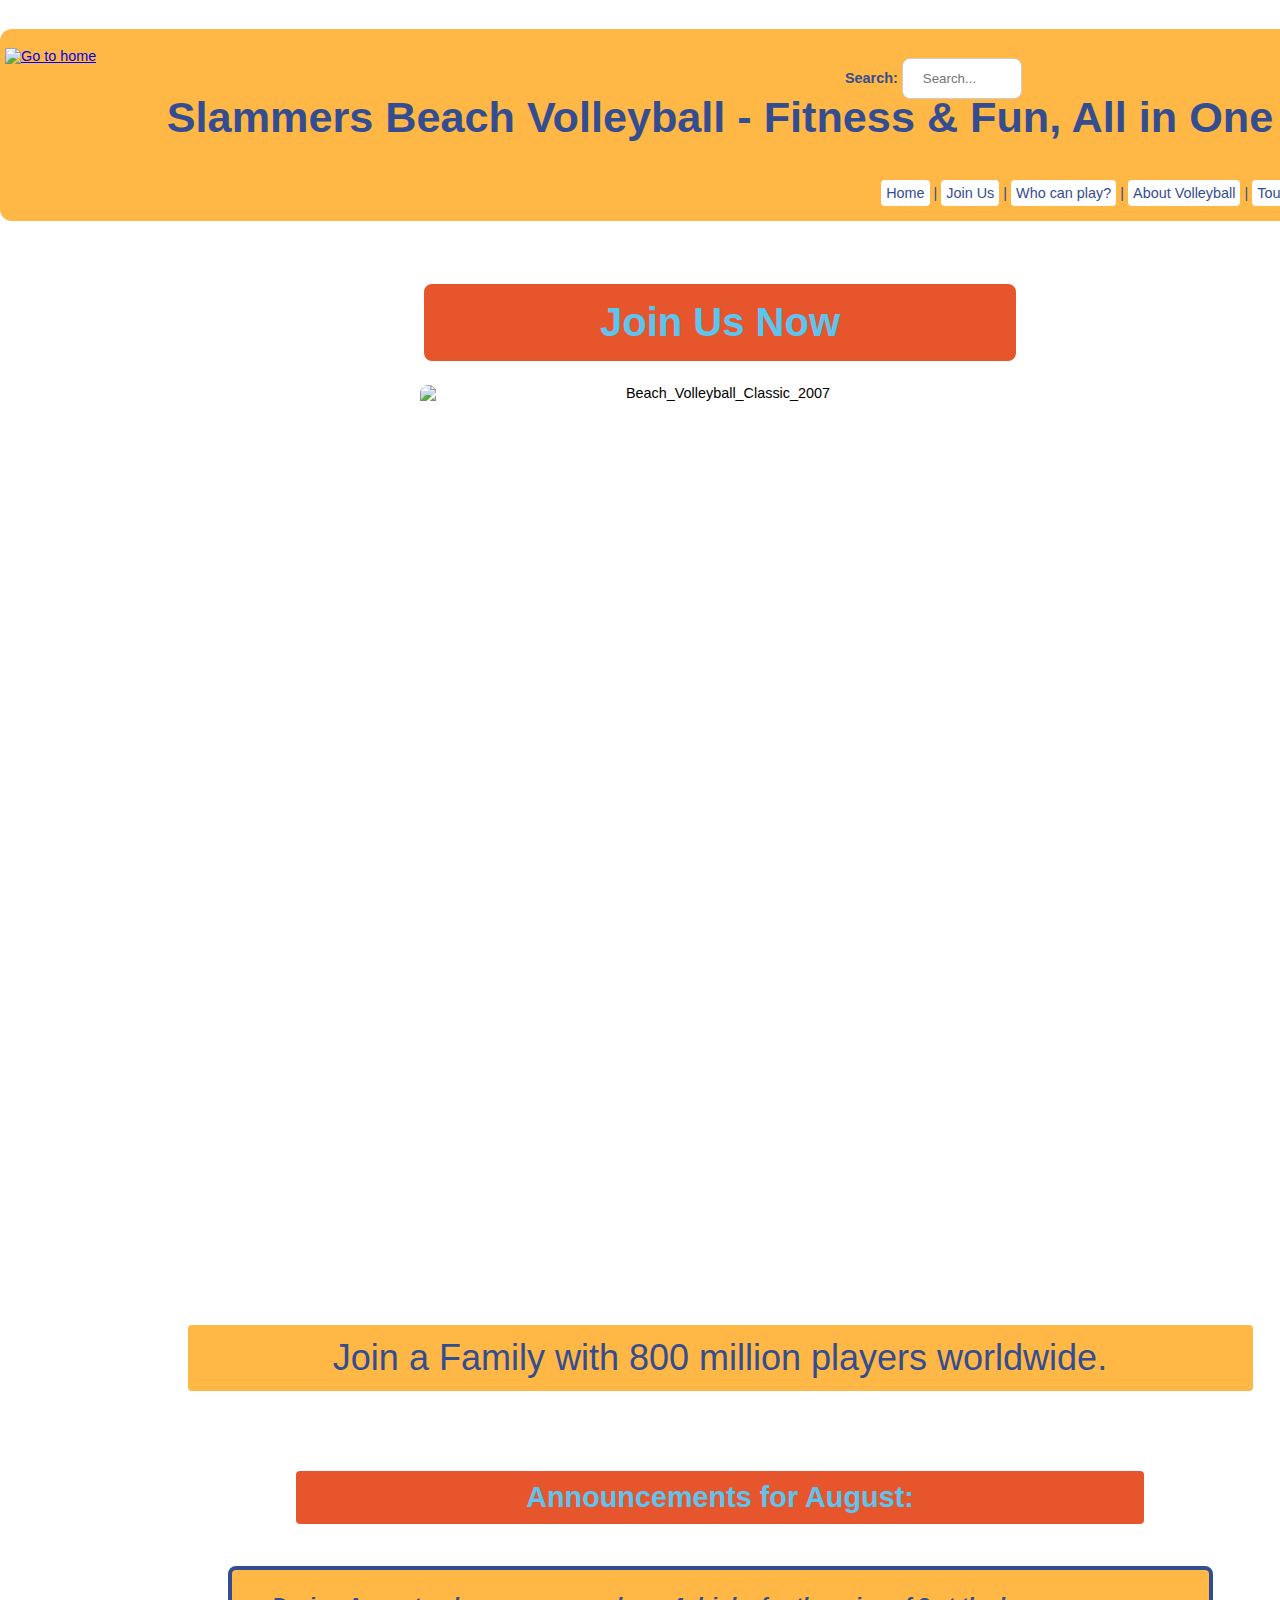
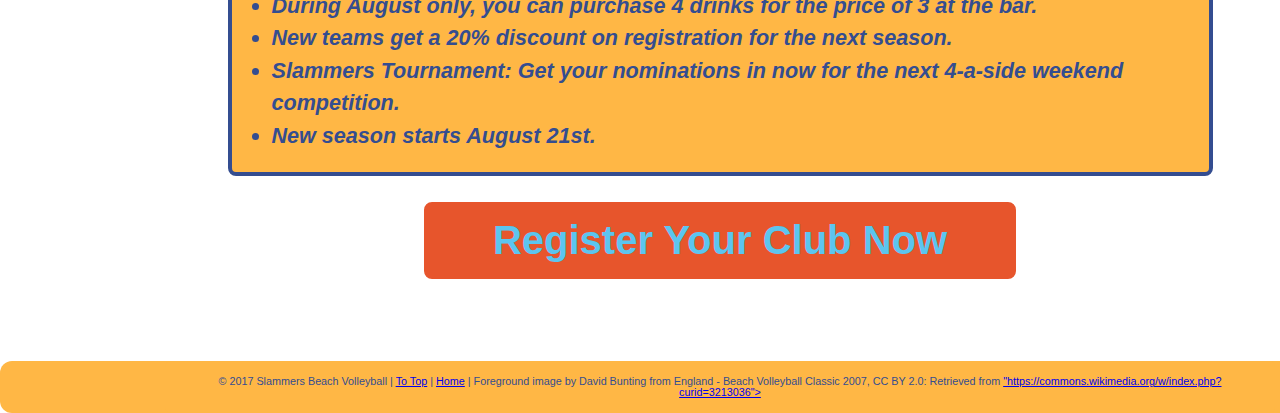
==== commit 0c4bd900: "Update files" ====
--- a/index.html
+++ b/index.html
@@ -14,22 +14,25 @@
         </div>
     </form>
     <a href="index.html">
-        <img src="images/vector_volleyball.png" class="imageHeader" title="Home page" width="300" height="200" alt="Go to home"/></a>
+        <img src="images/vector_volleyball.png" class="imageHeader" title="Home page" alt="Go to home" width="300"
+             height="200"/></a>
     <h1>Slammers Beach Volleyball - Fitness & Fun, All in One</h1>
     <nav class="nav">
         <a href="index.html">Home</a> |
         <a href="joinus.html">Join Us</a> |
         <a href="whocanplay.html">Who can play?</a> |
-        <a href="aboutvolleyball.html">About Volleyball</a>
+        <a href="aboutvolleyball.html">About Volleyball</a> |
+        <a href="tournaments.html">Tournament Standings</a>
     </nav>
 </div>
 <div class="netbackground">
     <button type="button" class="button">Join Us Now</button>
-    <img src="images/600px-Beach_Volleyball_Classic_2007_(1444259070).jpg " title="Beach_Volleyball_Classic_2007" class="imageHomepage" width="600"
+    <img src="images/600px-Beach_Volleyball_Classic_2007_(1444259070).jpg " title="Beach_Volleyball_Classic_2007"
+         class="imageHomepage" width="600"
          height="900" alt="Beach_Volleyball_Classic_2007"/>
     <p class="homepage">Join a Family with 800 million players worldwide.</p>
+    <h4>Announcements for August:</h4>
     <ul class="homepagelist">
-        <h5>Announcements for August:</h5>
         <li>During August only, you can purchase 4 drinks for the price of 3 at the bar.</li>
         <li>New teams get a 20% discount on registration for the next season.</li>
         <li>Slammers Tournament: Get your nominations in now for the next 4-a-side weekend competition.</li>
@@ -39,7 +42,11 @@
 </div>
 <div id="footer">
     <p>&copy; 2017 Slammers Beach Volleyball | <a href="#" target="_self">To Top</a> | <a href="#"
-                                                                                          target="_self">Home</a></p>
+                                                                                          target="_self">Home</a> |
+        Foreground image by David Bunting from England - Beach Volleyball Classic 2007, CC BY 2.0: Retrieved from <a
+                href="https://commons.wikimedia.org/w/index.php?curid=3213036">
+            "https://commons.wikimedia.org/w/index.php?curid=3213036"></a>
+    </p>
 </div>
 </body>
 </html>
--- a/mainstyle.css
+++ b/mainstyle.css
@@ -1,25 +1,27 @@
 @charset "utf-8";
-/* CSS Document for Slammers Beach Volleyball website */                                                     
-body {                                                            
+/* CSS Document for Slammers Beach Volleyball website */
+body {
     margin: 0;
-    padding: 0;                                           
-    font-family: lato, arial, helvetica, sans-serif;       
-    font-size: 90%;    
+    padding: 0;
+    font-family: lato, arial, helvetica, sans-serif;
+    font-size: 90%;
     width: 1152px;
     height: 864px;
-	background-image: url("images/sand.jpg");
-}  
-/* nav styles */                                         
+    /* background-image: url("images/sand.jpg");*/
+}
+
+/* nav styles */
 nav {
-    padding: 1em 1em;
-    color: #344D90;
-    background: #FFB745;
-	text-align: right;
-}
+    padding: 1em 2em; /* padding of 2em top & bottom and 2em left & right */
+    color: #344D90;
+    text-align: right;
+}
+
 nav ul li {
-    display:inline;
+    display: inline;
     margin-right: 5em;
 }
+
 nav a {
     color: #344D90;
     background: white;
@@ -30,134 +32,174 @@
     margin-left: auto;
     border-radius: 4px;
 }
-nav a:visited {                                            
-    color: #E7552C;
-} 
+
+nav a:visited { /* looks for any "a' element that has been clicked on by the user */
+    color: #00c4cc;
+}
+
 nav a:focus {
     color: black
 }
+
 nav a:hover {
-    color: #344D90;
-}
+    color: blue;
+}
+
 nav a:active {
     color: deepskyblue
 }
+
 /* heading styles */
 h1 {
-    display: inline-block;
-    border: 0;
     font-size: 3em;
     text-align: center;
     color: #344D90;
     font-weight: bold;
-    width: 100%;
-    border-radius: 8px;
-}
+}
+
 h2 {
     display: inline-block;
     font-size: 3em;
-	text-align: center;
-	align-items: center;
-    color: #344D90;
-	background: #E7552C;
+    text-align: center;
+    align-items: center;
+    color: #5CC5EF;
+    background: #E7552C;
     font-weight: bold;
-	width: 75%;
+    width: 75%;
     padding: 5px;
-    border: 3px white;
-    border-radius: 8px;
-}
+    border: 4px white solid;
+    border-radius: 8px;
+}
+
 h3 {
-    font-size: 2.5em;    
-    text-align: left;
-    color:#344D90;
+    font-size: 2.5em;
+    text-align: left;
+    color: #344D90;
     background: #FFB745;
     font-weight: bold;
     width: 100%;
     padding: 5px;
     border-radius: 8px;
 }
+
 h4 {
-	font-size: 1.5em;    
-    text-align: center;
-    color: #344D90;
-	background: #E7552C;
-	width: 18%;	
-	padding: 10px;
+    font-size: 2em;
+    text-align: center;
+    float: inherit;
+    color: #5CC5EF;
+    background: #E7552C;
+    width: 60%;
+    padding: 10px;
+    margin-left: auto;
+    margin-right: auto;
+    border: 4px white solid;
+    border-radius: 8px;
+}
+
+h5 {
+    font-size: 2em;
+    text-align: center;
+    width: 50%;
+    color: #5CC5EF;
+    background: #E7552C;
+    padding: 10px;
+    margin-bottom: 2em;
+    margin-left: auto;
+    margin-right: auto;
+    border: 4px white solid;
+    border-radius: 8px;
+}
+
+h6 {
+    font-size: 2em;
+    text-align: center;
+    width: 80%;
+    background: #E7552C;
+    padding: 10px;
     margin: 20px;
-	border-radius: 8px;
-}
-h5 {
-	font-size: 1.5em;
-	text-align: center;
-	width: 40%;
-    color: #5CC5EF;
-	background: #E7552C;
-	padding: 10px;
-    margin: 20px;
-	border-radius: 8px;
-}
-h6 {
-	font-size: 2em;
-	text-align: center;
-	width: 80%;
-	background: #E7552C;
-	padding: 10px;
-    margin: 20px;
-	border-radius: 6px;
-}
-
+    border-radius: 6px;
+}
 
 /* unordered list styles */
 ul {
     border: 4px #344D90 solid;
-    padding: 30px;
-    color: #344D90;
-    font-weight: 800;
+    padding: 40px;
+    color: #344D90;
+    font-size: 1.5em;
+    font-weight: 700;
     font-style: italic;
     line-height: 1.5em;
-    }
+    border-radius: 8px;
+}
+
 /* paragraph styles */
 p {
     display: block;
     align-items: center;
     line-height: 1em;
-    font-size: 1.25em;    
-    color: #344D90;
-    background: #FFB745;
-	width: 75%;
+    font-size: 1.25em;
+    color: #344D90;    background: #FFB745;
+    width: 75%;
     padding: 15px;
     margin-left: auto;
     margin-right: auto;
     border-radius: 6px;
-   	}
+}
+
 /* form styles */
 form.register {
-    display: block;
-    color: #344D90;
-    background: #FFB745;   
-    margin-bottom: 2em;
-    text-align: left;
-    border-radius: 8px;
-    padding: 10px;
-    width: 48%;
-}
+    color: #344D90;
+    background: #FFB745;
+    margin-bottom: 2em;
+    margin-left: auto;
+    margin-right: auto;
+    border-radius: 8px;
+    padding: 30px;
+    width: 75%;
+}
+
 form.register fieldset {
     border: 4px #344D90 solid;
-    padding: 30px;
-}
+    border-radius: 8px;
+}
+
 form.register legend {
     font-weight: bold;
     font-size: 2em;
 }
+
 form.register label {
     font-size: 1.2em;
-    padding-right: 60px;
-}
+    padding-right: 40px;
+    text-align: left;
+}
+
 form.register label.fixedwidth {
     display: block;
-    width: 240px;
+    width: 280px;
     float: left;
 }
+
+/* table styles */
+table {
+    width: 75%;
+    color: #344D90;
+    background: #FFB745;
+    font-size: 1.5em;
+    font-weight: 700;
+    padding: 1em;
+    margin-left: auto;
+    margin-right: auto;
+    margin-bottom: 2em;
+    border-collapse: collapse;
+    border: 4px white solid;
+}
+
+th, td {
+    border: 1px white solid;
+    padding: 0.2em;
+}
+
 /* input styles */
 input[type=text], select {
     width: 40%;
@@ -168,7 +210,9 @@
     border-radius: 8px;
     box-sizing: border-box;
 }
+
 input[type=submit] {
+    font-size: 1em;
     width: 100%;
     background-color: #344D90;
     color: white;
@@ -178,48 +222,77 @@
     border-radius: 4px;
     cursor: pointer;
 }
+
 input[type=submit]:hover {
     background-color: #5CC5EF;
 }
-/* class selectors */         
+
+/* class selectors */
 .container {
     width: 100em;
-    margin-left: auto;          
-	margin-right: auto; 
-}
+    margin-left: auto;
+    margin-right: auto;
+}
+
 .header {
     display: block;
-    margin-bottom: 2em;    
-    background: #FFB745; 
-    text-align: left;
-    border-radius: 8px;
+    margin-top: 2em;
+    margin-bottom: 2em;
+    background: #FFB745;
+    text-align: left;
+    border-radius: 12px;
     padding: 5px;
 }
+
 .imageHeader {
+    margin-top: 1em;
     width: 150px;
     height: 100px;
-    border-radius: 6px;
-}
+
+}
+
+.links {
+    display: inline-block;
+    border: 4px #344D90 solid;
+    font-size: 1.5em;
+    font-weight: 700;
+    font-style: italic;
+    text-align: left;
+    line-height: 1.5em;
+    width: 75%;
+    margin-left: auto;
+    margin-right: auto;
+    border-radius: 8px;
+    padding: 20px 40px;
+    margin-bottom: 1em;
+
+}
+
 .guidelineslist {
     color: #344D90;
     background: #FFB745;
     font-size: 1em;
     font-weight: 900;
-    font-style: italic;    
+    font-style: italic;
     text-align: left;
     line-height: 1em;
     padding: 30px;
+    width: 75%;
     align-items: left;
+    margin-left: auto;
+    margin-right: auto;
     margin-top: 1em;
-    margin-bottom: 1em;
-    border-radius: 12px;
-}
+    margin-bottom: 2em;
+    border-radius: 12px;
+}
+
 .imageAboutVolleyball {
     text-align: center;
     border-radius: 8px;
     margin-left: auto;
     margin-right: auto;
 }
+
 .sandbackground {
     display: block;
     border: none;
@@ -228,52 +301,39 @@
     background-image: url("images/sand.jpg");
     border-radius: 12px;
     margin-bottom: 2em;
-  }
+}
+
 .imageHomepage {
     display: inline-block;
-    width: 40%;
-    height: 40%;
-    border-radius: 8px;
-    margin-left: auto;
-    margin-right: auto;
-}
-.netbackground {    
+    border-radius: 8px;
+    margin-left: auto;
+    margin-right: auto;
+}
+
+.netbackground {
     border: 40px;
     padding: 30px;
-	text-align: center;    
+    text-align: center;
     background-image: url("images/beachNet.jpg");
     border-radius: 12px;
     margin-bottom: 2em;
 }
+
 .homepage {
     font-size: 2.5em;
     margin-left: auto;
     margin-right: auto;
     text-align: center;
-    border-radius: 8px;
-    margin-bottom: 2em;
-}
-.search {
-    padding:8px 15px;
-    background:rgba(50, 50, 50, 0.2);
-    border:0 solid #dbdbdb;
-}
-.button {
-    padding:6px 15px;
-    left:-8px;
-    border:2px solid #207cca;
-    background-color:#207cca;
-    color:#fafafa;
-}
-.button:hover  {
-    background-color:#fafafa;
-    color:#207cca;
-}
+    border: 4px white solid;
+    border-radius: 8px;
+    margin-bottom: 2em;
+}
+
 .button {
     display: block;
     margin-left: auto;
     margin-right: auto;
-    margin-bottom: 1em;
+    margin-bottom: 0.5em;
     color: #5CC5EF;
     background-color: #E7552C;
     border: 4px solid white;
@@ -286,80 +346,89 @@
     width: 600px;
     border-radius: 12px;
 }
+
 .button {
-    -webkit-transition-duration: 0.4s; 
+    -webkit-transition-duration: 0.4s;
     transition-duration: 0.4s;
 }
+
 .button:hover {
-    background-color: white; 
+    background-color: white;
     color: #333A56;
 }
+
 .button:active {
-  background-color: steelblue;
-  box-shadow: 0 5px #666;
-  transform: translateY(8px);
-}
-.homepagelist {	
-    color: #344D90;
-    background: #FFB745;    
-    font-size: 1.5em;
-    font-weight: 700;
-    font-style: italic;    
+    background-color: steelblue;
+    box-shadow: 0 5px #666;
+    transform: translateY(8px);
+}
+
+.list {
+    color: #344D90;
+    background: #FFB745;
+    font-size: 1.5em;
+    font-weight: 700;
+    font-style: italic;
+    text-align: left;
+    line-height: 1.5em;
+    width: 75%;
+    margin-left: auto;
+    margin-right: auto;
+    border-radius: 8px;
+    padding: 20px 40px;
+    margin-bottom: 1em;
+}
+
+.homepagelist {
+    color: #344D90;
+    background: #FFB745;
+    font-size: 1.5em;
+    font-weight: 700;
+    font-style: italic;
     text-align: left;
     line-height: 1.5em;
     width: 65%;
     margin-left: auto;
     margin-right: auto;
     border-radius: 8px;
-	padding-top: 20px;
-    padding-bottom: 20px;
-	padding-left: 40px;
-	margin-bottom: 1em;
-}
+    padding: 20px 40px;
+    margin-bottom: 1em;
+}
+
 .contactlist {
     color: #344D90;
-    background: #FFB745;    
-    font-size: 1.8em;
-    font-weight: 900;
+    background: #FFB745;
+    font-size: 1.5em;
+    font-weight: 700;
     font-style: italic;
     float: right;
     text-align: left;
-    line-height: 2.5em;
+    line-height: 1.5em;
     width: 45%;
     margin-left: auto;
     margin-right: auto;
     border-radius: 8px;
     padding: 10px;
-	margin-bottom: 2em;
-}   
+    margin-bottom: 2em;
+}
+
 /* id styles */
 #search {
-	position: absolute;
-	top: 26px;
-	right: 135px;
-	color: #344D90;	
-	font-size: 1em;
-	font-weight: bold;
-	width: 300px;
-}
+    position: absolute;
+    top: 50px;
+    right: 135px;
+    color: #344D90;
+    font-size: 1em;
+    font-weight: bold;
+    width: 300px;
+}
+
 #footer {
     color: #344D90;
     background: #FFB745;
     font-size: 0.6em;
     text-align: center;
     align-items: center;
-    border-radius: 6px;
-}
-/*#announcements {
-	color: #344D90;	
-	font-size: 1em;
-	font-weight: bold;
-	width: 300px;	
-	
-}*/
-img {
-    margin: 0.5em;
-    border-radius: 6px;
-    align-content: center;
-	background: #FFB745;
-}    
+    border-radius: 12px;
+    margin-bottom: 2em;
+}
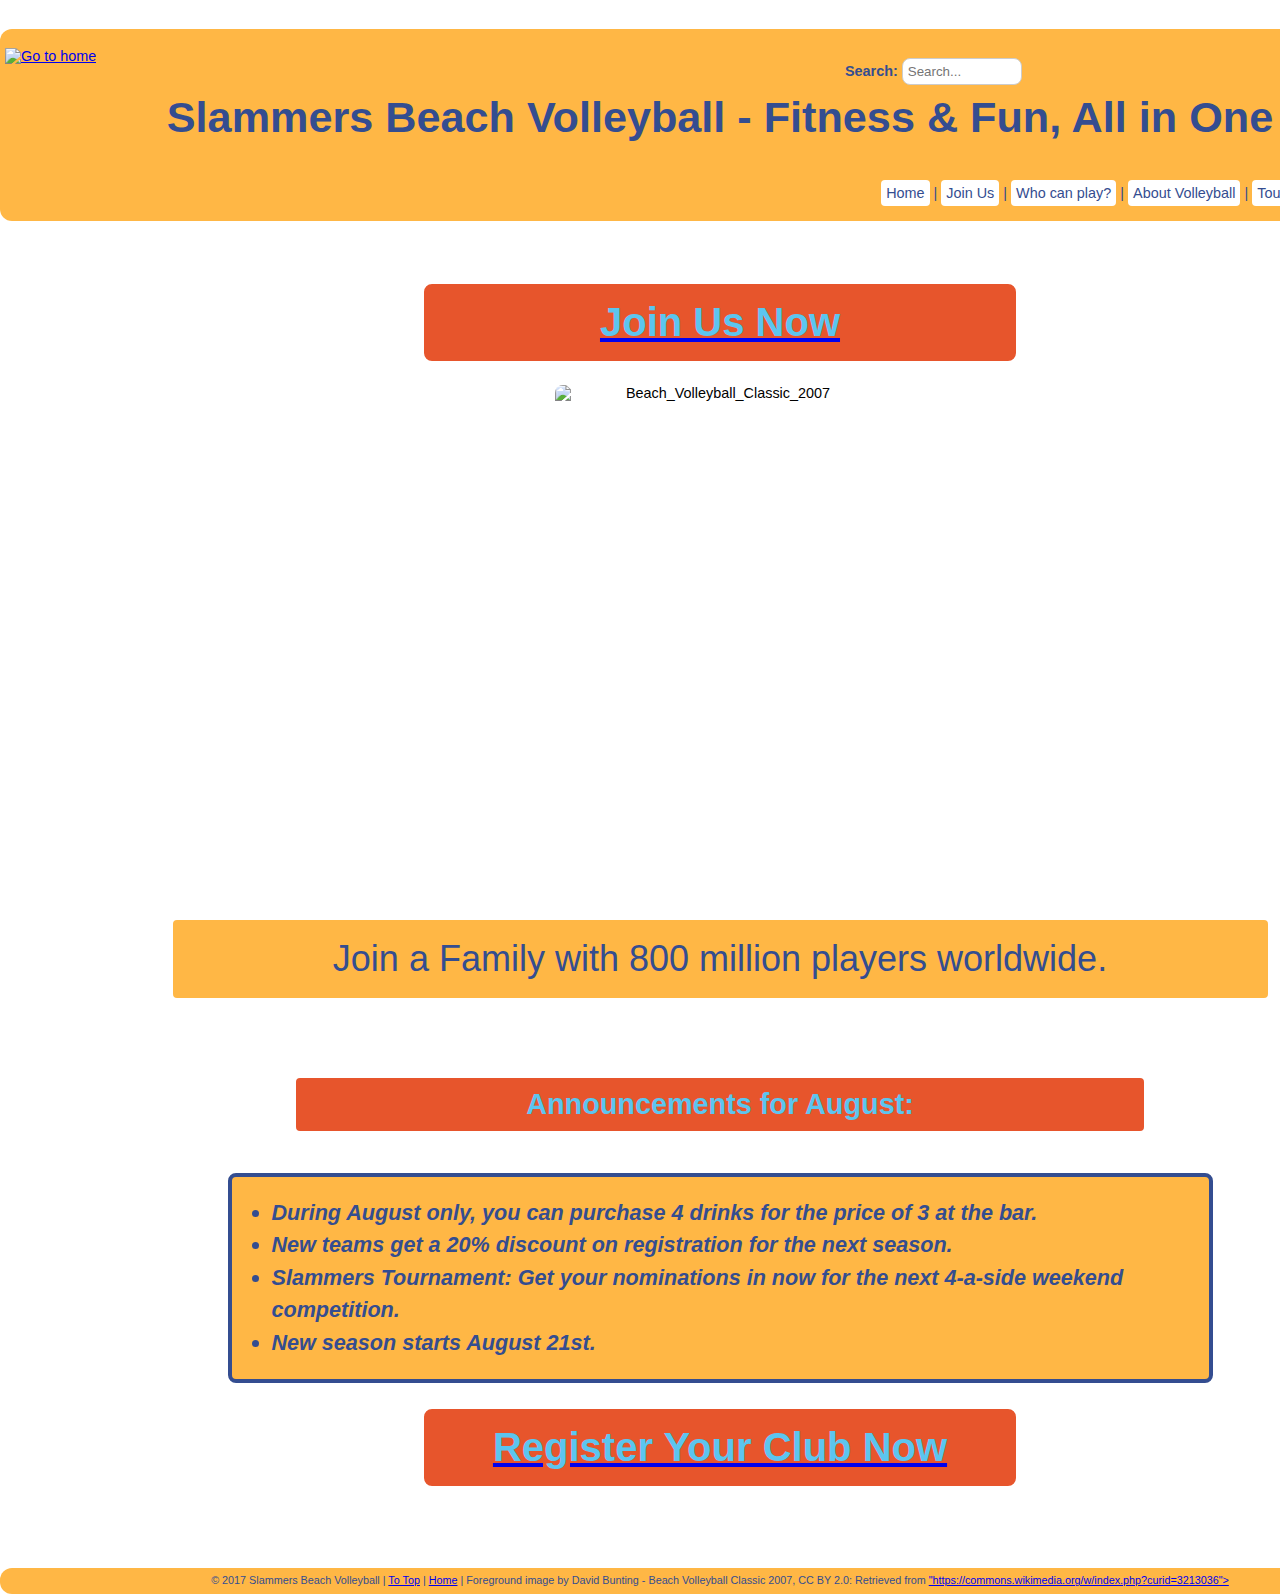
==== commit 2a7ce723: "Update files" ====
--- a/index.html
+++ b/index.html
@@ -26,10 +26,12 @@
     </nav>
 </div>
 <div class="netbackground">
-    <button type="button" class="button">Join Us Now</button>
-    <img src="images/600px-Beach_Volleyball_Classic_2007_(1444259070).jpg " title="Beach_Volleyball_Classic_2007"
-         class="imageHomepage" width="600"
-         height="900" alt="Beach_Volleyball_Classic_2007"/>
+    <a href="joinus.html">
+        <button type="button" class="button">Join Us Now</button>
+    </a>
+    <img src="images/600px-Beach_Volleyball_Classic_2007_(1444259070)small2.jpg" title="Beach_Volleyball_Classic_2007"
+         class="imageHomepage" width="330"
+         height="495" alt="Beach_Volleyball_Classic_2007"/>
     <p class="homepage">Join a Family with 800 million players worldwide.</p>
     <h4>Announcements for August:</h4>
     <ul class="homepagelist">
@@ -38,12 +40,14 @@
         <li>Slammers Tournament: Get your nominations in now for the next 4-a-side weekend competition.</li>
         <li>New season starts August 21st.</li>
     </ul>
-    <button type="button" class="button">Register Your Club Now</button>
+    <a href="joinus.html">
+        <button type="button" class="button">Register Your Club Now</button>
+    </a>
 </div>
 <div id="footer">
     <p>&copy; 2017 Slammers Beach Volleyball | <a href="#" target="_self">To Top</a> | <a href="#"
                                                                                           target="_self">Home</a> |
-        Foreground image by David Bunting from England - Beach Volleyball Classic 2007, CC BY 2.0: Retrieved from <a
+        Foreground image by David Bunting - Beach Volleyball Classic 2007, CC BY 2.0: Retrieved from <a
                 href="https://commons.wikimedia.org/w/index.php?curid=3213036">
             "https://commons.wikimedia.org/w/index.php?curid=3213036"></a>
     </p>
--- a/mainstyle.css
+++ b/mainstyle.css
@@ -136,11 +136,12 @@
 p {
     display: block;
     align-items: center;
-    line-height: 1em;
+    line-height: 0.5em;
     font-size: 1.25em;
-    color: #344D90;    background: #FFB745;
-    width: 75%;
-    padding: 15px;
+    color: #344D90; 
+	background: #FFB745;
+    width: 75%;
+    padding: 10px;
     margin-left: auto;
     margin-right: auto;
     border-radius: 6px;
@@ -154,7 +155,7 @@
     margin-left: auto;
     margin-right: auto;
     border-radius: 8px;
-    padding: 30px;
+    padding: 20px;
     width: 75%;
 }
 
@@ -165,7 +166,7 @@
 
 form.register legend {
     font-weight: bold;
-    font-size: 2em;
+    font-size: 1.5em;
 }
 
 form.register label {
@@ -203,7 +204,7 @@
 /* input styles */
 input[type=text], select {
     width: 40%;
-    padding: 12px 20px;
+    padding: 5px 5px;
     margin: 8px 0;
     display: inline-block;
     border: 1px solid #ccc;
@@ -298,7 +299,7 @@
     border: none;
     padding: 30px;
     text-align: center;
-    background-image: url("images/sand.jpg");
+    background-image: url("images/sand5.jpg");
     border-radius: 12px;
     margin-bottom: 2em;
 }
@@ -314,7 +315,7 @@
     border: 40px;
     padding: 30px;
     text-align: center;
-    background-image: url("images/beachNet.jpg");
+    background-image: url("images/beachNet3.jpg");
     border-radius: 12px;
     margin-bottom: 2em;
 }
@@ -326,6 +327,7 @@
     text-align: center;
     border: 4px white solid;
     border-radius: 8px;
+    padding: 30px;
     margin-bottom: 2em;
 }
 
@@ -338,9 +340,9 @@
     background-color: #E7552C;
     border: 4px solid white;
     padding: 16px 32px;
+    text-decoration: none;
     text-align: center;
     align-items: center;
-    text-decoration: none;
     font-size: 40px;
     font-weight: 800;
     width: 600px;
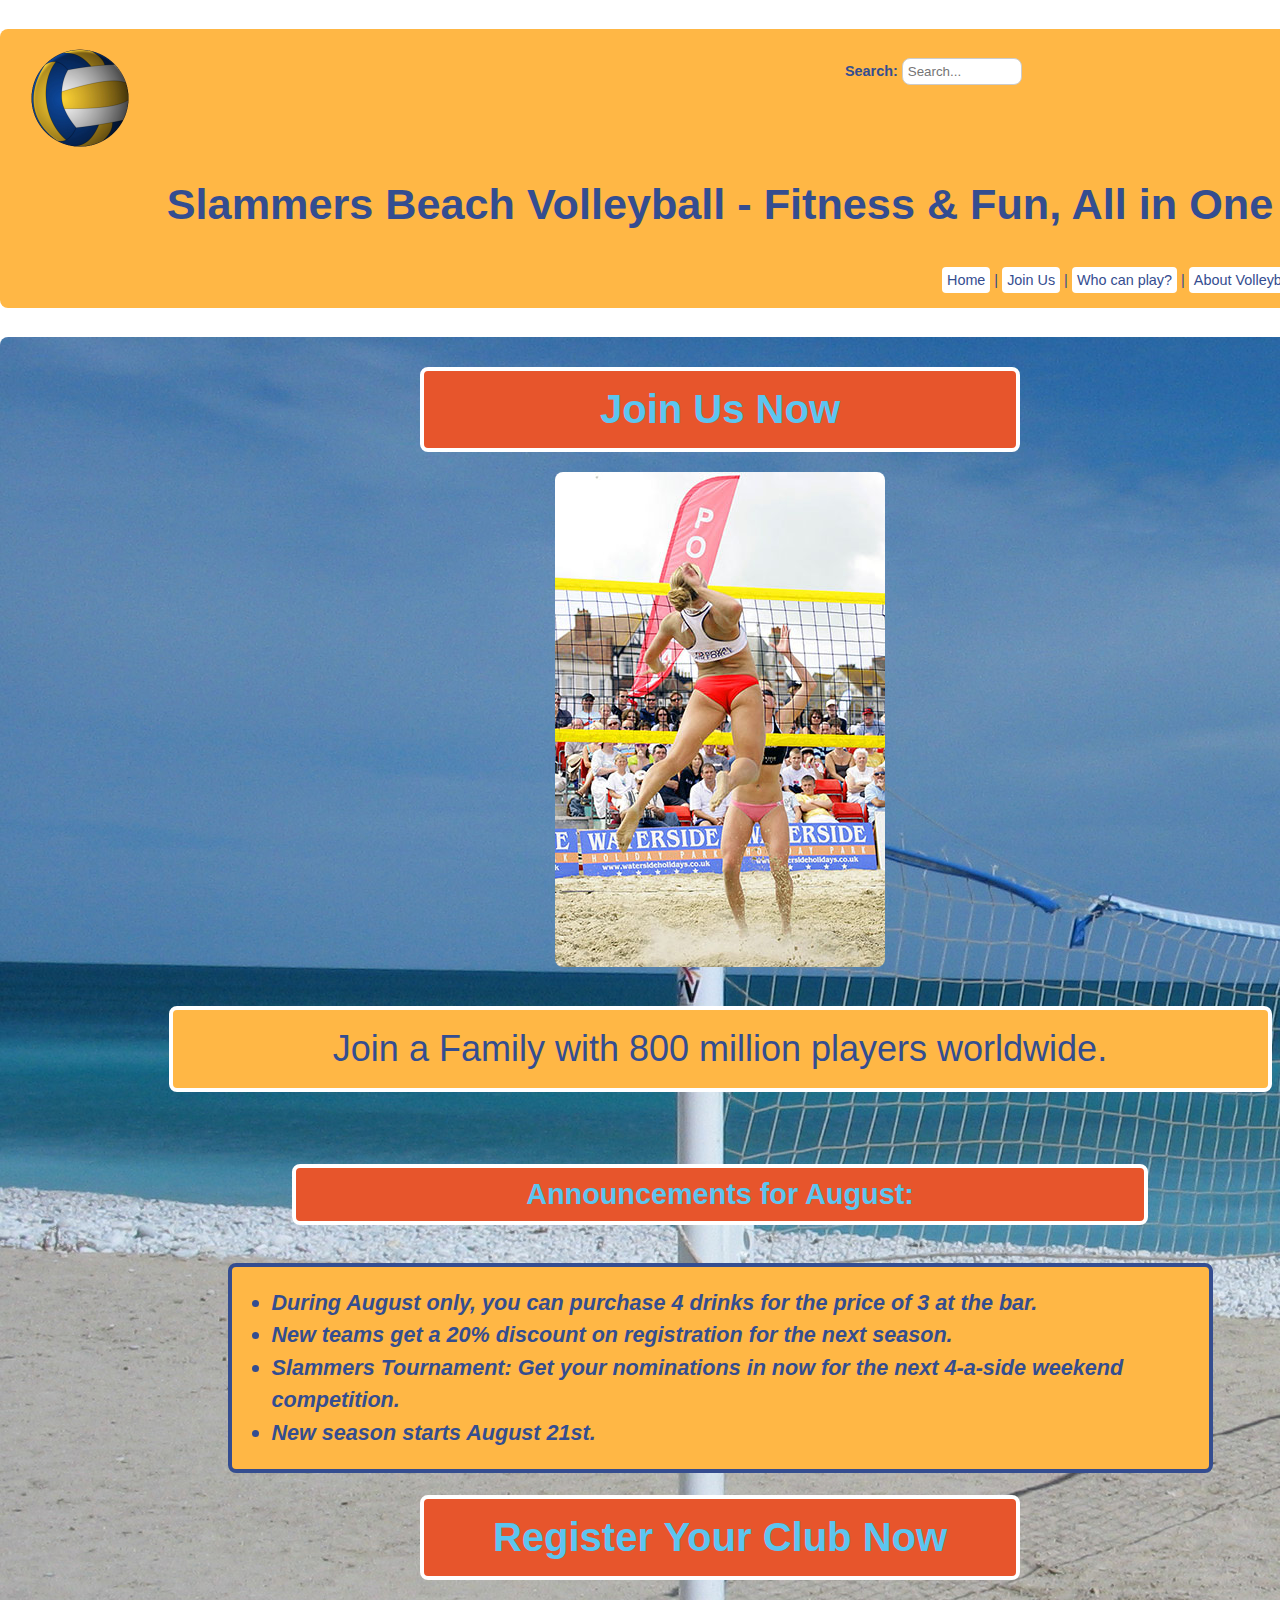
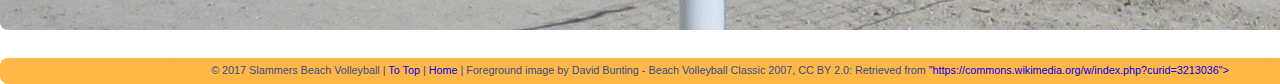
==== commit 512f5b45: "Update files" ====
--- a/index.html
+++ b/index.html
@@ -22,7 +22,7 @@
         <a href="joinus.html">Join Us</a> |
         <a href="whocanplay.html">Who can play?</a> |
         <a href="aboutvolleyball.html">About Volleyball</a> |
-        <a href="tournaments.html">Tournament Standings</a>
+        <a href="tournaments.html">Tournaments</a>
     </nav>
 </div>
 <div class="netbackground">
--- a/mainstyle.css
+++ b/mainstyle.css
@@ -6,13 +6,12 @@
     font-family: lato, arial, helvetica, sans-serif;
     font-size: 90%;
     width: 1152px;
-    height: 864px;
-    /* background-image: url("images/sand.jpg");*/
+    height: 864px;	
 }
 
 /* nav styles */
 nav {
-    padding: 1em 2em; /* padding of 2em top & bottom and 2em left & right */
+    padding: 1em 2em; 
     color: #344D90;
     text-align: right;
 }
@@ -33,7 +32,7 @@
     border-radius: 4px;
 }
 
-nav a:visited { /* looks for any "a' element that has been clicked on by the user */
+nav a:visited { 
     color: #00c4cc;
 }
 
@@ -47,6 +46,12 @@
 
 nav a:active {
     color: deepskyblue
+}
+
+/* link styles */
+
+a {
+ text-decoration:none;
 }
 
 /* heading styles */
@@ -79,7 +84,7 @@
     font-weight: bold;
     width: 100%;
     padding: 5px;
-    border-radius: 8px;
+	border-radius: 8px;
 }
 
 h4 {
@@ -93,8 +98,8 @@
     margin-left: auto;
     margin-right: auto;
     border: 4px white solid;
-    border-radius: 8px;
-}
+	border-radius: 8px;
+    }
 
 h5 {
     font-size: 2em;
@@ -144,7 +149,7 @@
     padding: 10px;
     margin-left: auto;
     margin-right: auto;
-    border-radius: 6px;
+    border-radius: 8px;
 }
 
 /* form styles */
@@ -241,7 +246,7 @@
     margin-bottom: 2em;
     background: #FFB745;
     text-align: left;
-    border-radius: 12px;
+    border-radius: 8px;
     padding: 5px;
 }
 
@@ -280,11 +285,8 @@
     padding: 30px;
     width: 75%;
     align-items: left;
-    margin-left: auto;
-    margin-right: auto;
-    margin-top: 1em;
-    margin-bottom: 2em;
-    border-radius: 12px;
+    margin: 1em auto 2em;
+    border-radius: 8px;
 }
 
 .imageAboutVolleyball {
@@ -300,7 +302,7 @@
     padding: 30px;
     text-align: center;
     background-image: url("images/sand5.jpg");
-    border-radius: 12px;
+    border-radius: 8px;
     margin-bottom: 2em;
 }
 
@@ -316,7 +318,7 @@
     padding: 30px;
     text-align: center;
     background-image: url("images/beachNet3.jpg");
-    border-radius: 12px;
+    border-radius: 8px;
     margin-bottom: 2em;
 }
 
@@ -346,7 +348,7 @@
     font-size: 40px;
     font-weight: 800;
     width: 600px;
-    border-radius: 12px;
+    border-radius: 8px;
 }
 
 .button {
@@ -431,6 +433,6 @@
     font-size: 0.6em;
     text-align: center;
     align-items: center;
-    border-radius: 12px;
-    margin-bottom: 2em;
-}
+    border-radius: 8px;
+    margin-bottom: 2em;
+}
